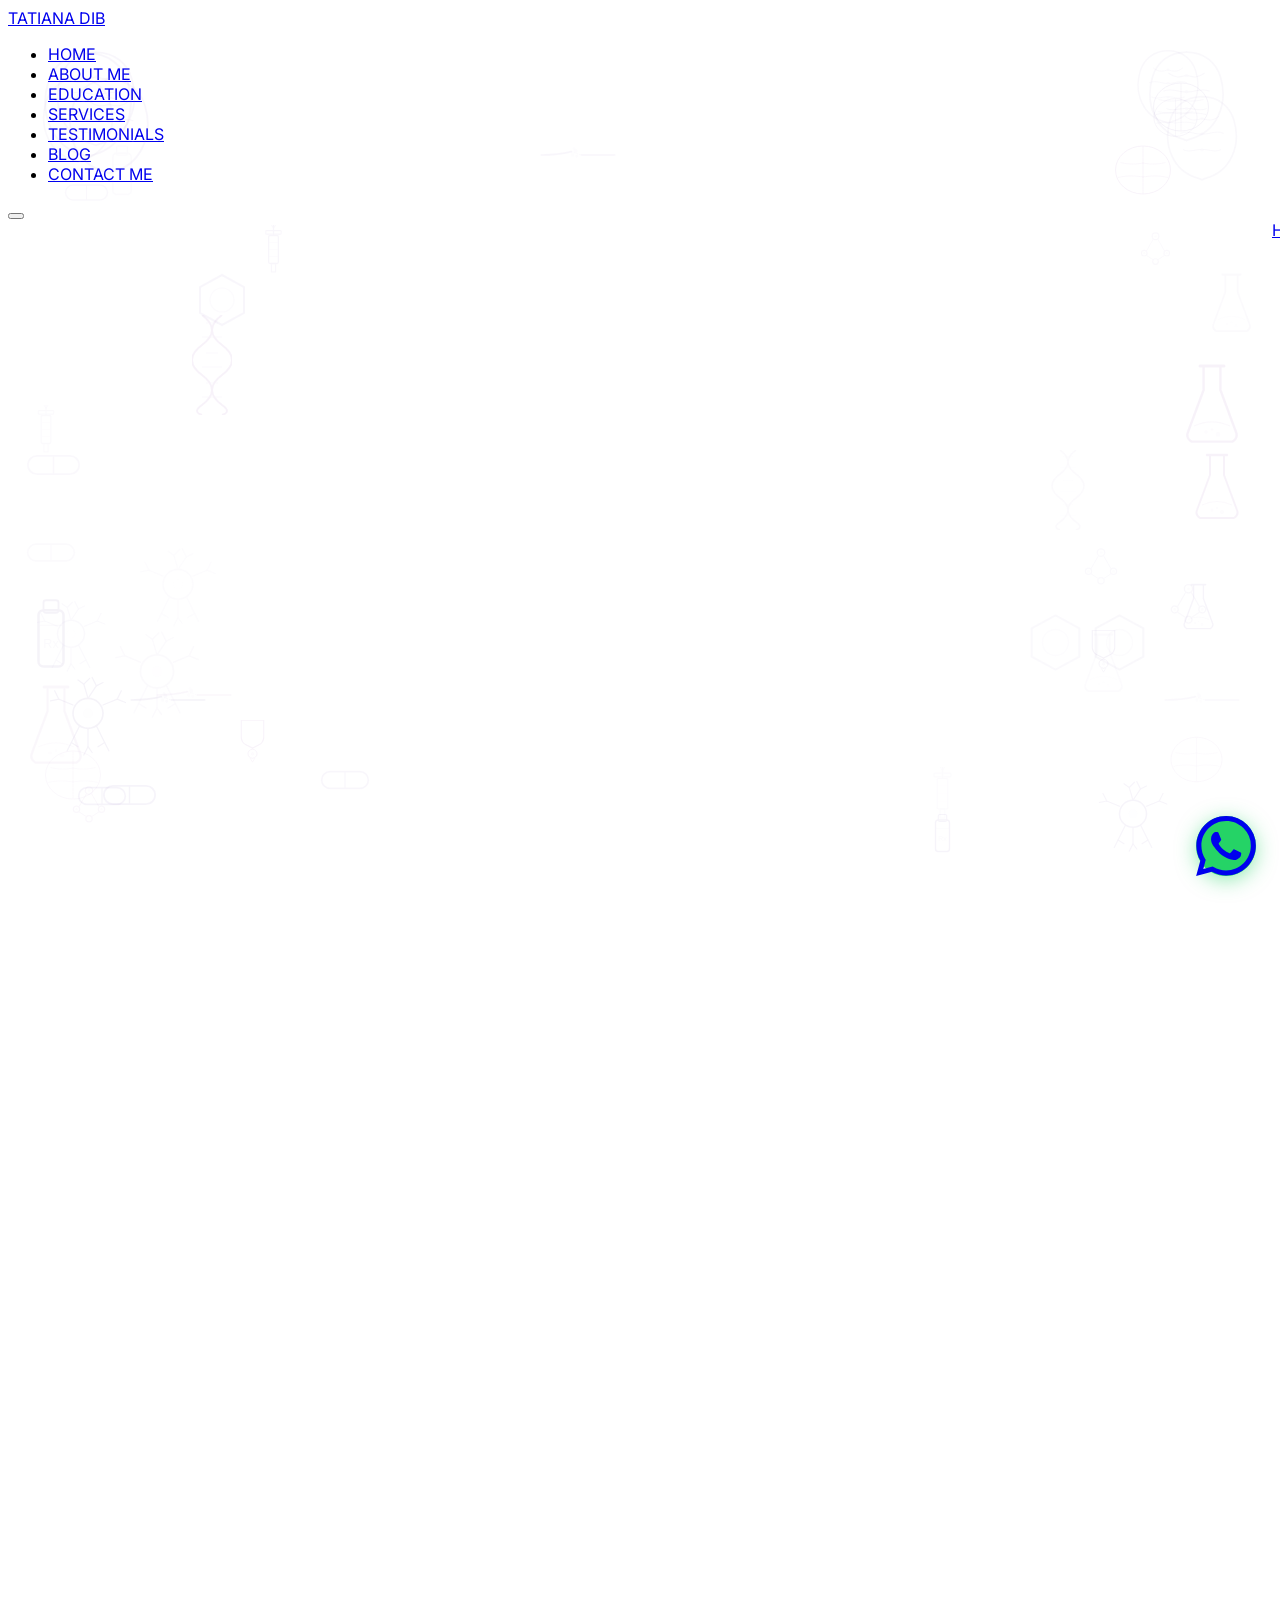
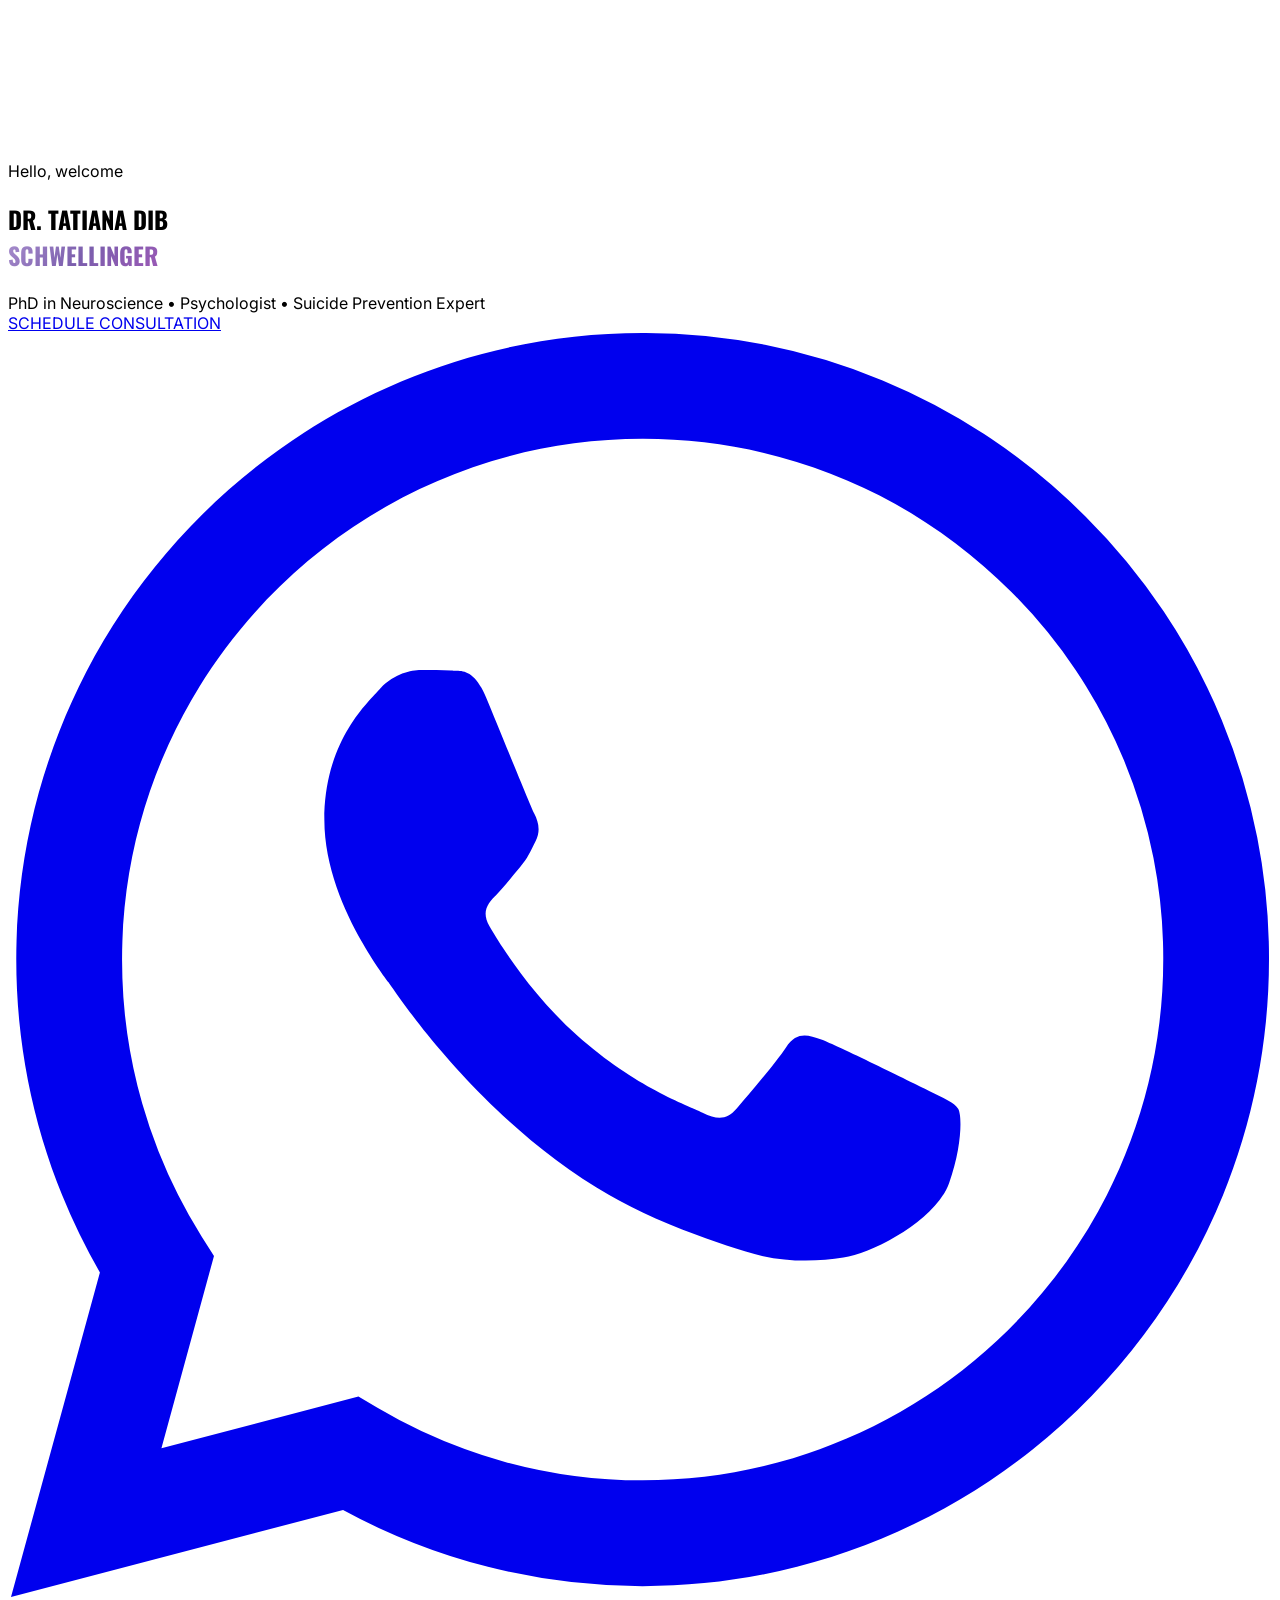
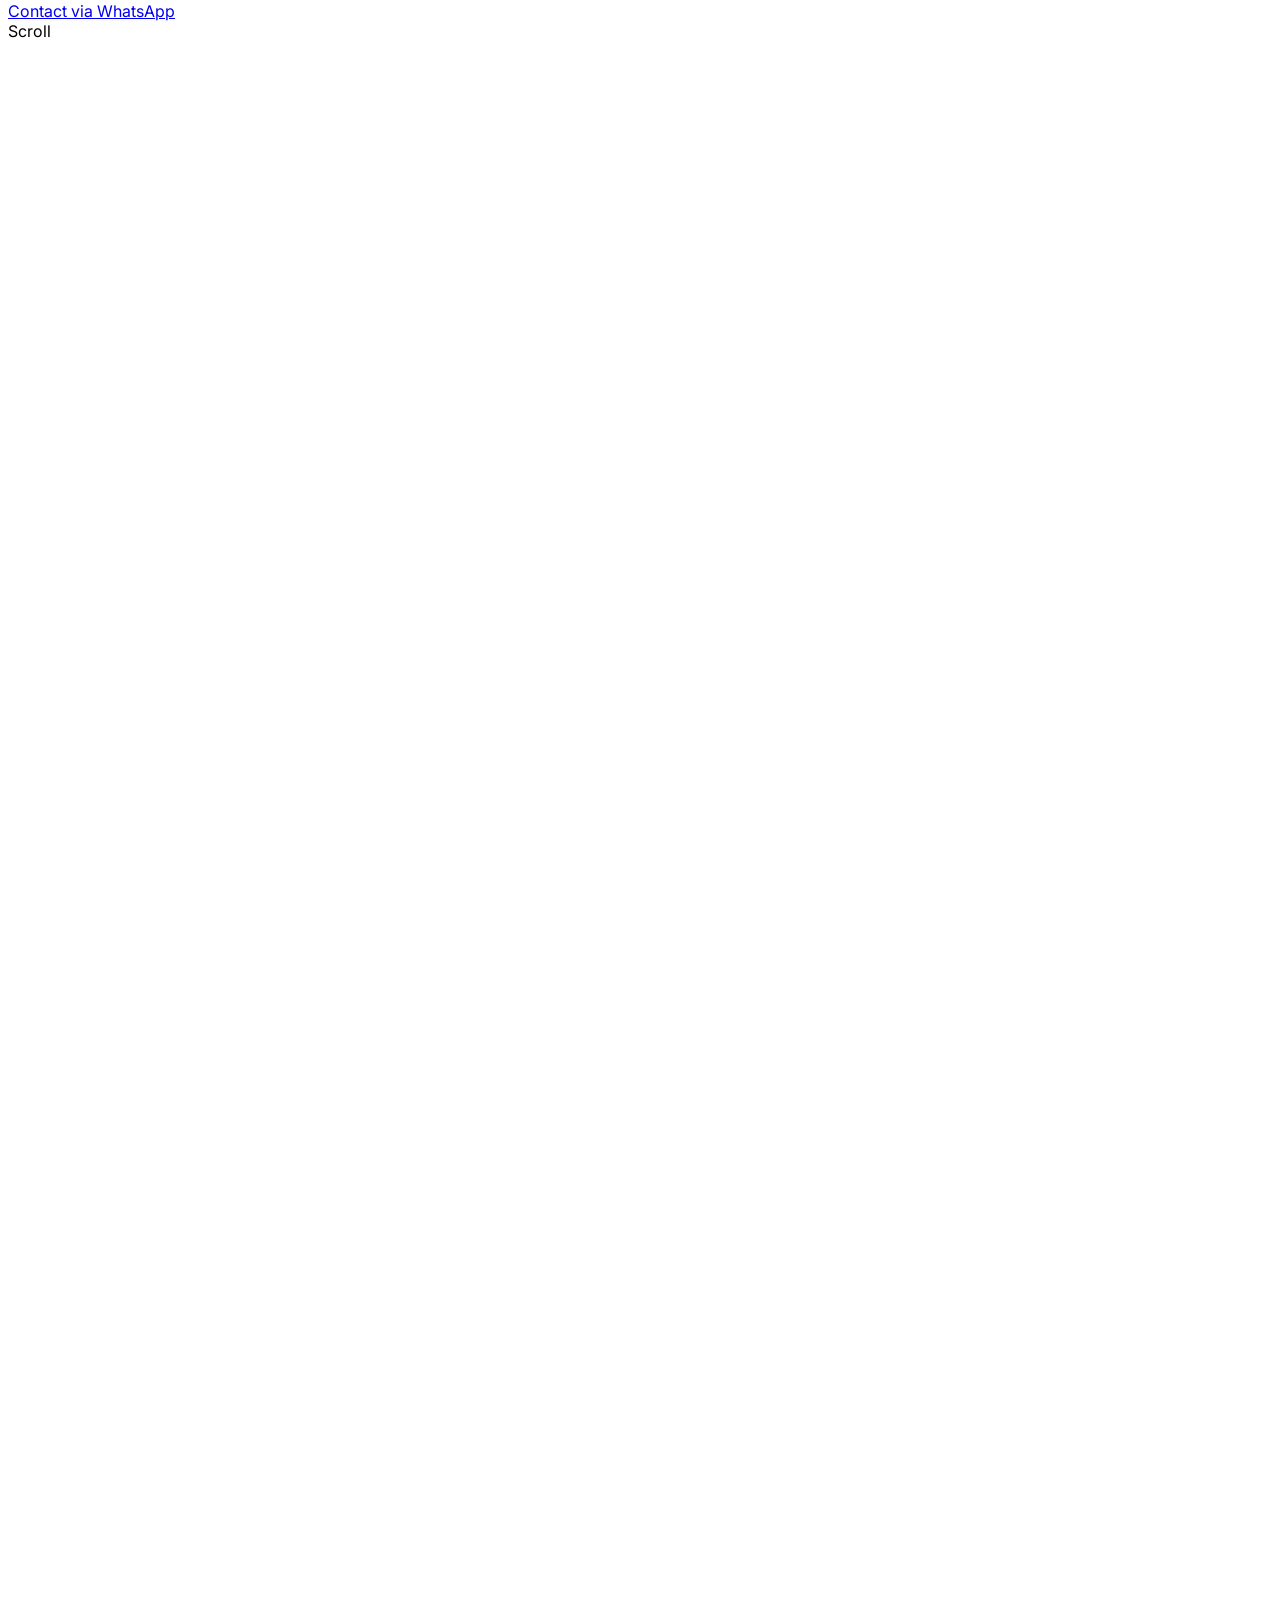
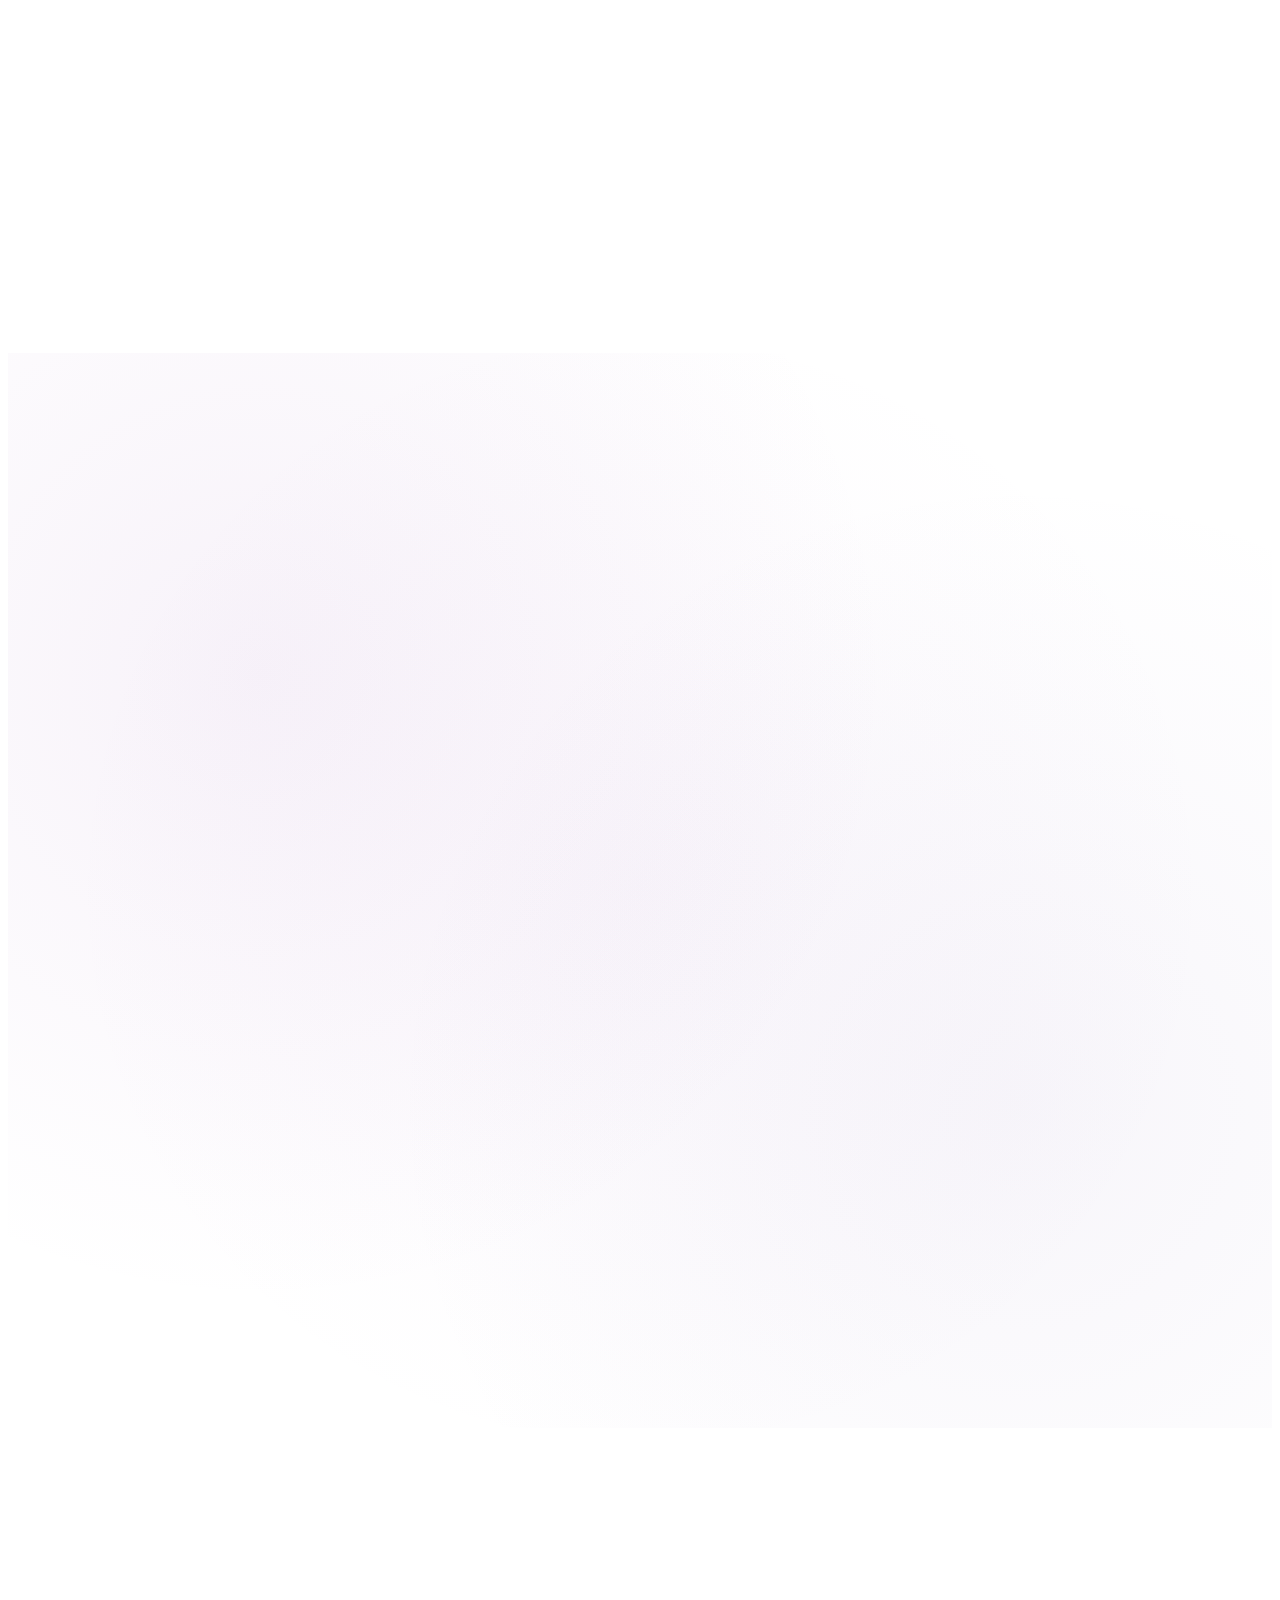
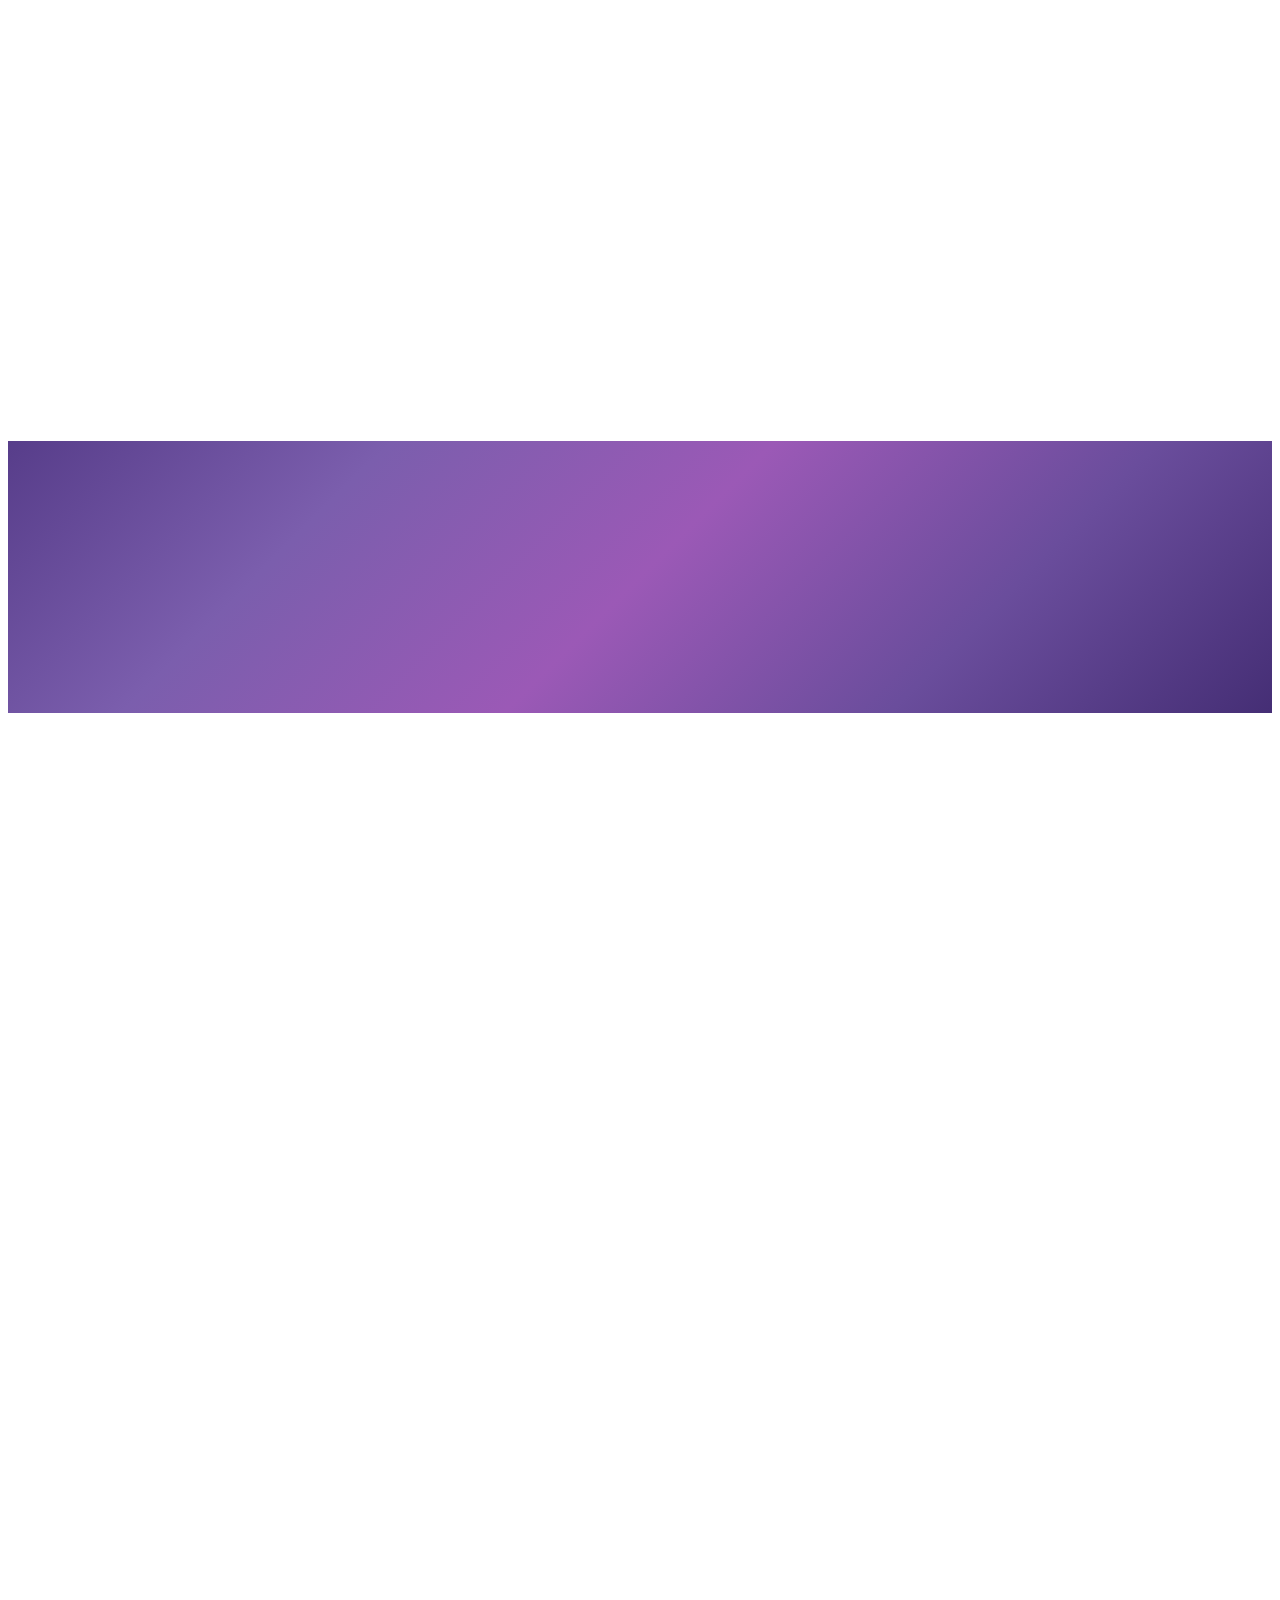
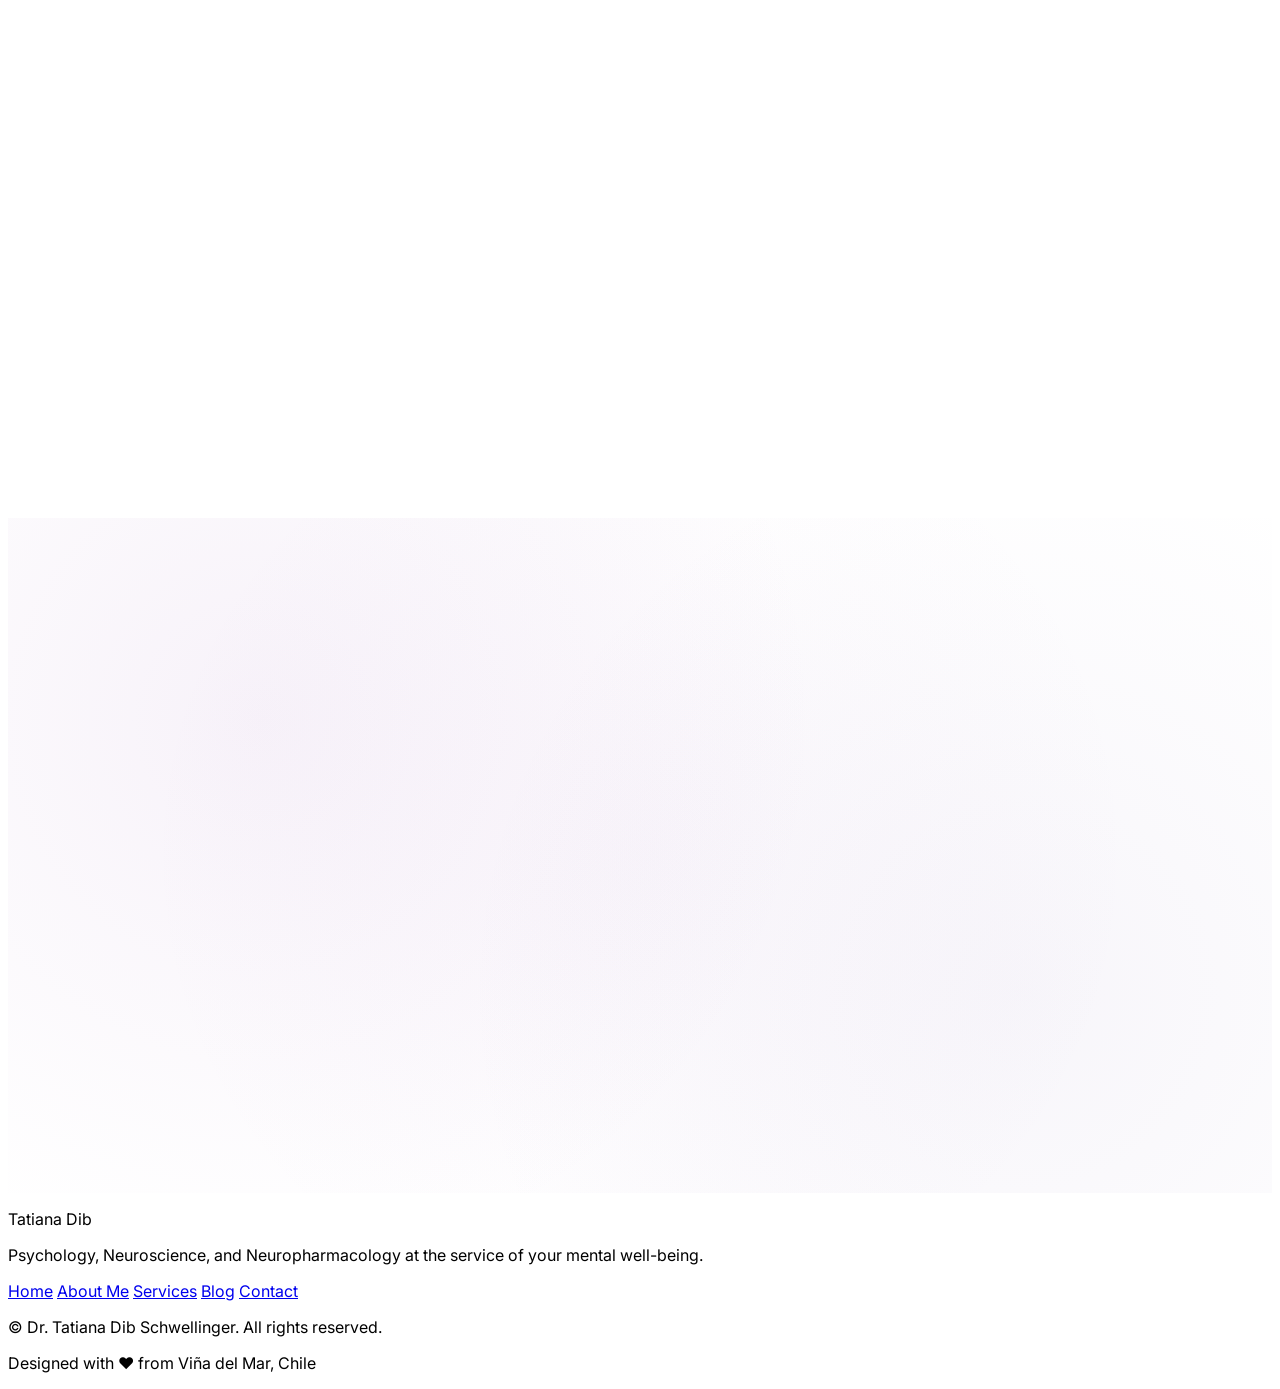
==== indexeng.html @ 66958831 "Create indexeng.html" ====
<!DOCTYPE html>
<html lang="en" class="scroll-smooth">
<head>
  <meta charset="UTF-8">
  <meta name="viewport" content="width=device-width, initial-scale=1.0">
  <title>Dr. Tatiana Dib Schwellinger | Psychologist & PhD in Neuroscience</title>
  <meta name="description" content="Psychologist and PhD in Neuroscience with 10+ years in neuroscientific research and neuropharmacology. Specialized in suicide prevention. Viña del Mar, Chile.">
  <script src="https://cdn.tailwindcss.com"></script>
  <script>
    tailwind.config = {
      theme: {
        extend: {
          colors: {
            calypso: { 50:'#F0EDF7',100:'#DDD6EE',200:'#C1B3DE',300:'#A98FCE',400:'#8E6FBE',500:'#7B5EAD',600:'#6A4D9C',700:'#573D8A',800:'#452E75',900:'#321F5E',950:'#1E1242' },
            purple:  { 50:'#F5EEF8',100:'#E8DAEF',200:'#D2B4DE',300:'#C39BD3',400:'#BB8FCE',500:'#9B59B6',600:'#7B2D8E',700:'#6C3483',800:'#4A1259',900:'#2C0735',950:'#1A0420' },
            teal:    { 400:'#4DB6AC',500:'#26A69A',600:'#009688' }
          },
          fontFamily: { heading:['Oswald','sans-serif'], body:['Inter','sans-serif'] }
        }
      }
    }
  </script>
  <link href="https://fonts.googleapis.com/css2?family=Inter:wght@300;400;500;600;700&display=swap" rel="stylesheet">
  <link href="https://fonts.googleapis.com/css2?family=Oswald:wght@300;400;500;600;700&display=swap" rel="stylesheet">
  <script src="https://unpkg.com/lucide@latest"></script>
  <style>
    *, *::before, *::after { box-sizing: border-box; }
    body { font-family: 'Inter', sans-serif; overflow-x: hidden; }
    h1,h2,h3,h4,h5,h6 { font-family: 'Oswald', sans-serif; }

    ::-webkit-scrollbar { width: 8px; }
    ::-webkit-scrollbar-track { background: #1A0420; }
    ::-webkit-scrollbar-thumb { background: linear-gradient(to bottom, #7B5EAD, #9B59B6); border-radius: 4px; }

    /* Neural network animations */
    .neuron-pulse { animation: neuronPulse 4s ease-in-out infinite; }
    @keyframes neuronPulse {
      0%, 100% { opacity: 0.3; }
      50% { opacity: 0.85; }
    }
    .synapse-flow {
      stroke-dasharray: 6 8;
      animation: synapseFlow 3s linear infinite;
    }
    @keyframes synapseFlow {
      0% { stroke-dashoffset: 0; }
      100% { stroke-dashoffset: -28; }
    }

    /* Floating objects */
    .floating-obj {
      position: absolute;
      pointer-events: none;
      opacity: 0.06;
      z-index: 0;
    }
    .float-1 { animation: floatA 18s ease-in-out infinite; }
    .float-2 { animation: floatB 22s ease-in-out infinite; }
    .float-3 { animation: floatC 20s ease-in-out infinite; }
    .float-4 { animation: floatD 25s ease-in-out infinite; }
    .float-5 { animation: floatE 16s ease-in-out infinite; }
    .float-6 { animation: floatF 24s ease-in-out infinite; }
    .float-7 { animation: floatG 19s ease-in-out infinite; }
    .float-8 { animation: floatH 21s ease-in-out infinite; }

    @keyframes floatA {
      0%,100% { transform: translate(0,0) rotate(0deg); }
      25% { transform: translate(15px,-20px) rotate(5deg); }
      50% { transform: translate(-10px,-35px) rotate(-3deg); }
      75% { transform: translate(20px,-15px) rotate(4deg); }
    }
    @keyframes floatB {
      0%,100% { transform: translate(0,0) rotate(0deg); }
      33% { transform: translate(-20px,25px) rotate(-6deg); }
      66% { transform: translate(15px,10px) rotate(3deg); }
    }
    @keyframes floatC {
      0%,100% { transform: translate(0,0) rotate(0deg) scale(1); }
      50% { transform: translate(10px,-25px) rotate(8deg) scale(1.05); }
    }
    @keyframes floatD {
      0%,100% { transform: translate(0,0) rotate(0deg); }
      30% { transform: translate(-15px,-30px) rotate(-5deg); }
      60% { transform: translate(20px,-10px) rotate(4deg); }
    }
    @keyframes floatE {
      0%,100% { transform: translate(0,0) rotate(0deg); }
      50% { transform: translate(-25px,15px) rotate(-7deg); }
    }
    @keyframes floatF {
      0%,100% { transform: translate(0,0) rotate(0deg) scale(1); }
      40% { transform: translate(12px,-18px) rotate(5deg) scale(1.03); }
      80% { transform: translate(-8px,22px) rotate(-3deg) scale(0.97); }
    }
    @keyframes floatG {
      0%,100% { transform: translate(0,0) rotate(0deg); }
      50% { transform: translate(18px,-20px) rotate(6deg); }
    }
    @keyframes floatH {
      0%,100% { transform: translate(0,0) rotate(0deg); }
      35% { transform: translate(-22px,12px) rotate(-8deg); }
      70% { transform: translate(10px,-28px) rotate(4deg); }
    }

    /* Scroll reveal */
    .reveal { opacity: 0; transform: translateY(40px); transition: opacity 0.9s cubic-bezier(.22,1,.36,1), transform 0.9s cubic-bezier(.22,1,.36,1); }
    .reveal.revealed { opacity: 1; transform: translateY(0); }
    .reveal-delay-1 { transition-delay: 0.1s; }
    .reveal-delay-2 { transition-delay: 0.2s; }
    .reveal-delay-3 { transition-delay: 0.3s; }
    .reveal-delay-4 { transition-delay: 0.4s; }
    .reveal-delay-5 { transition-delay: 0.5s; }

    /* Hero text animation */
    .hero-line { opacity: 0; transform: translateY(30px); animation: heroIn 0.8s forwards; }
    .hero-line:nth-child(1) { animation-delay: 0.3s; }
    .hero-line:nth-child(2) { animation-delay: 0.5s; }
    .hero-line:nth-child(3) { animation-delay: 0.7s; }
    .hero-line:nth-child(4) { animation-delay: 0.9s; }
    .hero-line:nth-child(5) { animation-delay: 1.1s; }
    .hero-line:nth-child(6) { animation-delay: 1.3s; }
    @keyframes heroIn { to { opacity: 1; transform: translateY(0); } }

    .gradient-text {
      background: linear-gradient(135deg, #A98FCE, #7B5EAD, #9B59B6);
      -webkit-background-clip: text; -webkit-text-fill-color: transparent;
      background-clip: text;
    }

    .card-lift { transition: transform 0.4s ease, box-shadow 0.4s ease; }
    .card-lift:hover { transform: translateY(-8px); box-shadow: 0 20px 60px -15px rgba(123,94,173,0.3); }

    .nav-solid { background: rgba(26,4,32,0.95) !important; backdrop-filter: blur(12px); box-shadow: 0 4px 30px rgba(0,0,0,0.3); }

    .stat-number { font-variant-numeric: tabular-nums; }

    .neural-pattern-dark {
      background-image:
        radial-gradient(circle at 20% 30%, rgba(155,89,182,0.08) 0%, transparent 50%),
        radial-gradient(circle at 80% 70%, rgba(123,94,173,0.06) 0%, transparent 50%),
        radial-gradient(circle at 50% 50%, rgba(155,89,182,0.04) 0%, transparent 70%);
    }

    .testimonial-track { transition: transform 0.6s cubic-bezier(.22,1,.36,1); }

    .whatsapp-float {
      position: fixed; bottom: 24px; right: 24px; z-index: 9999;
      width: 60px; height: 60px; border-radius: 50%;
      background: #25D366; display: flex; align-items: center; justify-content: center;
      box-shadow: 0 4px 20px rgba(37,211,102,0.5);
      transition: transform 0.3s, box-shadow 0.3s;
    }
    .whatsapp-float:hover { transform: scale(1.1); box-shadow: 0 6px 30px rgba(37,211,102,0.7); }

    .mobile-menu { transform: translateX(100%); transition: transform 0.4s cubic-bezier(.22,1,.36,1); }
    .mobile-menu.open { transform: translateX(0); }

    .icon-glow { transition: filter 0.4s, transform 0.4s; }
    .icon-glow:hover { filter: drop-shadow(0 0 12px rgba(123,94,173,0.6)); transform: scale(1.1); }

    .skill-ring { transition: stroke-dashoffset 1.5s ease; }

    .toast {
      position: fixed; bottom: 100px; right: 24px; z-index: 9998;
      background: linear-gradient(135deg, #573D8A, #321F5E);
      color: white; padding: 16px 24px; border-radius: 12px;
      box-shadow: 0 10px 40px rgba(0,0,0,0.3);
      transform: translateX(120%); transition: transform 0.4s ease;
    }
    .toast.show { transform: translateX(0); }

    /* Section-specific floating opacity */
    .section-light .floating-obj { opacity: 0.04; }
    .section-dark .floating-obj { opacity: 0.07; }
  </style>
</head>
<body class="font-body bg-purple-950 text-white antialiased">

  <!-- ====== FLOATING OBJECTS SVG DEFINITIONS (reused) ====== -->
  <svg style="position:absolute;width:0;height:0;overflow:hidden;">
    <defs>
      <!-- Brain side view -->
      <symbol id="ico-brain-side" viewBox="0 0 120 140">
        <path d="M60 10C35 10 18 25 12 45C6 65 8 85 15 100C22 115 35 128 55 133C58 134 60 135 60 135" stroke="currentColor" stroke-width="2.5" fill="none" stroke-linecap="round"/>
        <path d="M60 10C85 10 102 25 108 45C114 65 112 85 105 100C98 115 85 128 65 133C62 134 60 135 60 135" stroke="currentColor" stroke-width="2.5" fill="none" stroke-linecap="round"/>
        <path d="M35 40C45 48 52 45 60 43C68 45 75 48 85 40" stroke="currentColor" stroke-width="1.5" fill="none" stroke-linecap="round"/>
        <path d="M28 65C40 60 52 68 60 66C68 68 80 60 92 65" stroke="currentColor" stroke-width="1.5" fill="none" stroke-linecap="round"/>
        <path d="M32 90C42 95 52 88 60 90C68 88 78 95 88 90" stroke="currentColor" stroke-width="1.5" fill="none" stroke-linecap="round"/>
        <circle cx="60" cy="43" r="2.5" fill="currentColor" opacity="0.5"/>
        <circle cx="60" cy="66" r="2.5" fill="currentColor" opacity="0.5"/>
        <circle cx="60" cy="90" r="2.5" fill="currentColor" opacity="0.5"/>
      </symbol>
      <!-- Brain top view -->
      <symbol id="ico-brain-top" viewBox="0 0 140 120">
        <ellipse cx="70" cy="60" rx="55" ry="48" stroke="currentColor" stroke-width="2" fill="none"/>
        <path d="M70 12C70 12 70 108 70 108" stroke="currentColor" stroke-width="1.5" fill="none"/>
        <path d="M25 45C45 50 60 48 70 46" stroke="currentColor" stroke-width="1.2" fill="none"/>
        <path d="M115 45C95 50 80 48 70 46" stroke="currentColor" stroke-width="1.2" fill="none"/>
        <path d="M20 75C40 70 58 72 70 74" stroke="currentColor" stroke-width="1.2" fill="none"/>
        <path d="M120 75C100 70 82 72 70 74" stroke="currentColor" stroke-width="1.2" fill="none"/>
        <circle cx="70" cy="46" r="2" fill="currentColor" opacity="0.5"/>
        <circle cx="70" cy="74" r="2" fill="currentColor" opacity="0.5"/>
      </symbol>
      <!-- Pill / capsule -->
      <symbol id="ico-pill" viewBox="0 0 60 24">
        <rect x="2" y="2" width="56" height="20" rx="10" stroke="currentColor" stroke-width="2" fill="none"/>
        <line x1="30" y1="2" x2="30" y2="22" stroke="currentColor" stroke-width="1.5"/>
      </symbol>
      <!-- Molecule (serotonin-like) -->
      <symbol id="ico-molecule" viewBox="0 0 80 80">
        <circle cx="40" cy="20" r="6" stroke="currentColor" stroke-width="2" fill="none"/>
        <circle cx="20" cy="50" r="5" stroke="currentColor" stroke-width="2" fill="none"/>
        <circle cx="60" cy="50" r="5" stroke="currentColor" stroke-width="2" fill="none"/>
        <circle cx="40" cy="65" r="5" stroke="currentColor" stroke-width="2" fill="none"/>
        <line x1="36" y1="25" x2="24" y2="46" stroke="currentColor" stroke-width="1.5"/>
        <line x1="44" y1="25" x2="56" y2="46" stroke="currentColor" stroke-width="1.5"/>
        <line x1="24" y1="54" x2="36" y2="62" stroke="currentColor" stroke-width="1.5"/>
        <line x1="56" y1="54" x2="44" y2="62" stroke="currentColor" stroke-width="1.5"/>
        <circle cx="40" cy="20" r="2" fill="currentColor" opacity="0.4"/>
        <circle cx="20" cy="50" r="2" fill="currentColor" opacity="0.4"/>
        <circle cx="60" cy="50" r="2" fill="currentColor" opacity="0.4"/>
      </symbol>
      <!-- Synapse -->
      <symbol id="ico-synapse" viewBox="0 0 120 60">
        <path d="M5 30 Q30 30 50 25" stroke="currentColor" stroke-width="2.5" fill="none" stroke-linecap="round"/>
        <circle cx="56" cy="24" r="3" fill="currentColor" opacity="0.4"/>
        <circle cx="52" cy="30" r="2.5" fill="currentColor" opacity="0.3"/>
        <circle cx="58" cy="32" r="2" fill="currentColor" opacity="0.35"/>
        <circle cx="54" cy="20" r="2" fill="currentColor" opacity="0.3"/>
        <path d="M65 30 Q90 30 115 30" stroke="currentColor" stroke-width="2.5" fill="none" stroke-linecap="round"/>
        <path d="M50 25 Q58 28 65 30" stroke="currentColor" stroke-width="1" fill="none" stroke-dasharray="2 2"/>
      </symbol>
      <!-- Receptor -->
      <symbol id="ico-receptor" viewBox="0 0 60 80">
        <path d="M10 0 L10 30 Q10 40 20 45 L30 50 L40 45 Q50 40 50 30 L50 0" stroke="currentColor" stroke-width="2" fill="none"/>
        <line x1="10" y1="0" x2="50" y2="0" stroke="currentColor" stroke-width="2.5"/>
        <circle cx="30" cy="60" r="8" stroke="currentColor" stroke-width="1.5" fill="none"/>
        <circle cx="30" cy="60" r="3" fill="currentColor" opacity="0.3"/>
        <line x1="30" y1="50" x2="30" y2="52" stroke="currentColor" stroke-width="1.5"/>
        <path d="M26 68 L30 75 L34 68" stroke="currentColor" stroke-width="1.2" fill="none"/>
      </symbol>
      <!-- Flask / beaker -->
      <symbol id="ico-flask" viewBox="0 0 50 70">
        <path d="M18 5 L18 25 L5 60 Q3 65 8 68 L42 68 Q47 65 45 60 L32 25 L32 5" stroke="currentColor" stroke-width="2" fill="none" stroke-linejoin="round"/>
        <line x1="15" y1="5" x2="35" y2="5" stroke="currentColor" stroke-width="2.5" stroke-linecap="round"/>
        <path d="M10 55 Q25 48 40 55" stroke="currentColor" stroke-width="1" fill="none" opacity="0.5"/>
        <circle cx="20" cy="60" r="1.5" fill="currentColor" opacity="0.3"/>
        <circle cx="30" cy="62" r="2" fill="currentColor" opacity="0.25"/>
        <circle cx="25" cy="58" r="1" fill="currentColor" opacity="0.35"/>
      </symbol>
      <!-- DNA helix snippet -->
      <symbol id="ico-dna" viewBox="0 0 40 100">
        <path d="M10 0 Q30 15 10 30 Q-10 45 10 60 Q30 75 10 90 Q0 97 10 100" stroke="currentColor" stroke-width="2" fill="none"/>
        <path d="M30 0 Q10 15 30 30 Q50 45 30 60 Q10 75 30 90 Q40 97 30 100" stroke="currentColor" stroke-width="2" fill="none"/>
        <line x1="14" y1="8" x2="26" y2="8" stroke="currentColor" stroke-width="1" opacity="0.5"/>
        <line x1="10" y1="22" x2="30" y2="22" stroke="currentColor" stroke-width="1" opacity="0.5"/>
        <line x1="14" y1="38" x2="26" y2="38" stroke="currentColor" stroke-width="1" opacity="0.5"/>
        <line x1="10" y1="52" x2="30" y2="52" stroke="currentColor" stroke-width="1" opacity="0.5"/>
        <line x1="14" y1="68" x2="26" y2="68" stroke="currentColor" stroke-width="1" opacity="0.5"/>
        <line x1="10" y1="82" x2="30" y2="82" stroke="currentColor" stroke-width="1" opacity="0.5"/>
      </symbol>
      <!-- Neuron cell -->
      <symbol id="ico-neuron" viewBox="0 0 120 100">
        <circle cx="60" cy="45" r="18" stroke="currentColor" stroke-width="2" fill="none"/>
        <circle cx="60" cy="45" r="6" fill="currentColor" opacity="0.15"/>
        <path d="M60 27 L55 10 L48 5" stroke="currentColor" stroke-width="1.5" fill="none" stroke-linecap="round"/>
        <path d="M55 10 L62 3" stroke="currentColor" stroke-width="1.5" fill="none" stroke-linecap="round"/>
        <path d="M60 27 L70 12 L78 8" stroke="currentColor" stroke-width="1.5" fill="none" stroke-linecap="round"/>
        <path d="M70 12 L65 2" stroke="currentColor" stroke-width="1.5" fill="none" stroke-linecap="round"/>
        <path d="M42 35 L25 28 L15 30" stroke="currentColor" stroke-width="1.5" fill="none" stroke-linecap="round"/>
        <path d="M25 28 L20 18" stroke="currentColor" stroke-width="1.5" fill="none" stroke-linecap="round"/>
        <path d="M78 35 L95 28 L105 32" stroke="currentColor" stroke-width="1.5" fill="none" stroke-linecap="round"/>
        <path d="M95 28 L100 18" stroke="currentColor" stroke-width="1.5" fill="none" stroke-linecap="round"/>
        <path d="M50 60 L40 80 L35 90" stroke="currentColor" stroke-width="1.5" fill="none" stroke-linecap="round"/>
        <path d="M40 80 L48 85" stroke="currentColor" stroke-width="1.5" fill="none" stroke-linecap="round"/>
        <path d="M70 60 L80 80 L85 90" stroke="currentColor" stroke-width="1.5" fill="none" stroke-linecap="round"/>
        <path d="M80 80 L72 85" stroke="currentColor" stroke-width="1.5" fill="none" stroke-linecap="round"/>
        <path d="M60 63 L60 85 L55 95" stroke="currentColor" stroke-width="1.5" fill="none" stroke-linecap="round"/>
        <path d="M60 85 L65 92" stroke="currentColor" stroke-width="1.5" fill="none" stroke-linecap="round"/>
      </symbol>
      <!-- Syringe -->
      <symbol id="ico-syringe" viewBox="0 0 30 80">
        <rect x="8" y="15" width="14" height="40" rx="2" stroke="currentColor" stroke-width="1.8" fill="none"/>
        <line x1="8" y1="25" x2="22" y2="25" stroke="currentColor" stroke-width="1" opacity="0.4"/>
        <line x1="8" y1="35" x2="22" y2="35" stroke="currentColor" stroke-width="1" opacity="0.4"/>
        <line x1="8" y1="45" x2="22" y2="45" stroke="currentColor" stroke-width="1" opacity="0.4"/>
        <rect x="12" y="55" width="6" height="12" stroke="currentColor" stroke-width="1.5" fill="none"/>
        <line x1="15" y1="0" x2="15" y2="15" stroke="currentColor" stroke-width="1.8"/>
        <path d="M12 0 L15 5 L18 0" stroke="currentColor" stroke-width="1.2" fill="none"/>
        <rect x="4" y="8" width="22" height="5" rx="1" stroke="currentColor" stroke-width="1.5" fill="none"/>
      </symbol>
      <!-- Benzene ring -->
      <symbol id="ico-benzene" viewBox="0 0 60 60">
        <polygon points="30,5 52,17 52,43 30,55 8,43 8,17" stroke="currentColor" stroke-width="2" fill="none"/>
        <circle cx="30" cy="30" r="12" stroke="currentColor" stroke-width="1.2" fill="none" opacity="0.5"/>
      </symbol>
      <!-- Pill bottle -->
      <symbol id="ico-bottle" viewBox="0 0 40 70">
        <rect x="10" y="20" width="20" height="45" rx="4" stroke="currentColor" stroke-width="2" fill="none"/>
        <rect x="14" y="12" width="12" height="10" rx="2" stroke="currentColor" stroke-width="1.5" fill="none"/>
        <line x1="10" y1="32" x2="30" y2="32" stroke="currentColor" stroke-width="1" opacity="0.4"/>
        <text x="20" y="50" text-anchor="middle" font-size="10" fill="currentColor" opacity="0.4" font-family="sans-serif">Rx</text>
      </symbol>
    </defs>
  </svg>

  <!-- ==================== NAVBAR ==================== -->
  <nav id="navbar" class="fixed top-0 left-0 w-full z-50 transition-all duration-500" style="background:transparent;">
    <div class="max-w-7xl mx-auto px-6 flex items-center justify-between h-20">
      <a href="#inicio" class="flex items-center gap-2 group">
        <div class="w-10 h-10 rounded-lg bg-gradient-to-br from-calypso-500 to-purple-500 flex items-center justify-center">
          <i data-lucide="brain" class="w-5 h-5 text-white"></i>
        </div>
        <span class="font-heading text-xl font-semibold tracking-wider group-hover:text-calypso-300 transition-colors">TATIANA DIB</span>
      </a>
      <ul class="hidden lg:flex items-center gap-8">
        <li><a href="#inicio" class="text-sm font-medium tracking-wide text-white/80 hover:text-calypso-300 transition-colors">HOME</a></li>
        <li><a href="#sobre-mi" class="text-sm font-medium tracking-wide text-white/80 hover:text-calypso-300 transition-colors">ABOUT ME</a></li>
        <li><a href="#formacion" class="text-sm font-medium tracking-wide text-white/80 hover:text-calypso-300 transition-colors">EDUCATION</a></li>
        <li><a href="#servicios" class="text-sm font-medium tracking-wide text-white/80 hover:text-calypso-300 transition-colors">SERVICES</a></li>
        <li><a href="#testimonios" class="text-sm font-medium tracking-wide text-white/80 hover:text-calypso-300 transition-colors">TESTIMONIALS</a></li>
        <li><a href="#blog" class="text-sm font-medium tracking-wide text-white/80 hover:text-calypso-300 transition-colors">BLOG</a></li>
        <li><a href="#contacto" class="ml-4 px-5 py-2.5 rounded-full bg-gradient-to-r from-calypso-500 to-purple-500 text-sm font-semibold tracking-wide hover:shadow-lg hover:shadow-calypso-500/30 transition-all duration-300 hover:scale-105">CONTACT ME</a></li>
      </ul>
      <button id="menuToggle" class="lg:hidden w-10 h-10 flex flex-col items-center justify-center gap-1.5">
        <span class="w-6 h-0.5 bg-white transition-all duration-300" id="bar1"></span>
        <span class="w-6 h-0.5 bg-white transition-all duration-300" id="bar2"></span>
        <span class="w-4 h-0.5 bg-white transition-all duration-300 ml-auto" id="bar3"></span>
      </button>
    </div>
  </nav>

  <!-- Mobile Menu -->
  <div id="mobileMenu" class="mobile-menu fixed inset-0 z-40 bg-purple-950/98 backdrop-blur-xl flex flex-col items-center justify-center gap-8">
    <a href="#inicio" class="mobile-link font-heading text-3xl font-light tracking-wider text-white/80 hover:text-calypso-300 transition-colors">HOME</a>
    <a href="#sobre-mi" class="mobile-link font-heading text-3xl font-light tracking-wider text-white/80 hover:text-calypso-300 transition-colors">ABOUT ME</a>
    <a href="#formacion" class="mobile-link font-heading text-3xl font-light tracking-wider text-white/80 hover:text-calypso-300 transition-colors">EDUCATION</a>
    <a href="#servicios" class="mobile-link font-heading text-3xl font-light tracking-wider text-white/80 hover:text-calypso-300 transition-colors">SERVICES</a>
    <a href="#testimonios" class="mobile-link font-heading text-3xl font-light tracking-wider text-white/80 hover:text-calypso-300 transition-colors">TESTIMONIALS</a>
    <a href="#blog" class="mobile-link font-heading text-3xl font-light tracking-wider text-white/80 hover:text-calypso-300 transition-colors">BLOG</a>
    <a href="#contacto" class="mt-4 px-8 py-3 rounded-full bg-gradient-to-r from-calypso-500 to-purple-500 font-heading text-lg tracking-wider">CONTACT ME</a>
  </div>

  <!-- ==================== HERO ==================== -->
  <section id="inicio" class="relative min-h-screen flex items-center justify-center overflow-hidden section-dark">
    <div class="absolute inset-0 bg-gradient-to-br from-purple-950 via-calypso-950 to-purple-900"></div>
    <div class="absolute inset-0" style="background: radial-gradient(ellipse at 20% 50%, rgba(123,94,173,0.15) 0%, transparent 60%), radial-gradient(ellipse at 80% 30%, rgba(155,89,182,0.12) 0%, transparent 50%), radial-gradient(ellipse at 50% 80%, rgba(169,143,206,0.08) 0%, transparent 50%);"></div>

    <!-- Neural network -->
    <div id="neuralBg" class="absolute inset-0 pointer-events-none"></div>

    <!-- Floating objects: Hero -->
    <svg class="floating-obj float-1" style="top:8%;left:5%;width:90px;height:105px;color:#A98FCE;"><use href="#ico-brain-side"/></svg>
    <svg class="floating-obj float-2" style="top:15%;right:8%;width:70px;height:70px;color:#9B59B6;"><use href="#ico-brain-top"/></svg>
    <svg class="floating-obj float-3" style="bottom:20%;left:10%;width:80px;height:40px;color:#7B5EAD;"><use href="#ico-synapse"/></svg>
    <svg class="floating-obj float-4" style="top:60%;right:12%;width:50px;height:50px;color:#C1B3DE;"><use href="#ico-molecule"/></svg>
    <svg class="floating-obj float-5" style="bottom:30%;right:5%;width:35px;height:49px;color:#8E6FBE;"><use href="#ico-flask"/></svg>
    <svg class="floating-obj float-6" style="top:35%;left:15%;width:40px;height:100px;color:#9B59B6;"><use href="#ico-dna"/></svg>
    <svg class="floating-obj float-7" style="bottom:12%;left:25%;width:50px;height:24px;color:#A98FCE;"><use href="#ico-pill"/></svg>
    <svg class="floating-obj float-8" style="top:75%;left:3%;width:100px;height:85px;color:#7B5EAD;"><use href="#ico-neuron"/></svg>

    <!-- Large decorative brain -->
    <svg class="absolute right-0 top-1/2 -translate-y-1/2 w-[420px] h-[520px] pointer-events-none hidden lg:block" style="opacity:0.04;" viewBox="0 0 500 600" fill="none">
      <path d="M250 50C180 50 120 80 90 130C60 180 50 230 55 280C60 330 75 370 100 400C125 430 160 455 200 470C220 477 240 480 250 480" stroke="white" stroke-width="2"/>
      <path d="M250 50C320 50 380 80 410 130C440 180 450 230 445 280C440 330 425 370 400 400C375 430 340 455 300 470C280 477 260 480 250 480" stroke="white" stroke-width="2"/>
      <path d="M250 480C240 510 230 540 250 570C270 540 260 510 250 480" stroke="white" stroke-width="2"/>
      <path d="M130 180C160 200 200 190 250 185C300 190 340 200 370 180" stroke="white" stroke-width="1.2"/>
      <path d="M100 260C150 250 200 270 250 265C300 270 350 250 400 260" stroke="white" stroke-width="1.2"/>
      <path d="M120 340C160 350 210 330 250 335C290 330 340 350 380 340" stroke="white" stroke-width="1.2"/>
      <path d="M180 140C190 180 210 220 250 240C290 220 310 180 320 140" stroke="white" stroke-width="1.2"/>
    </svg>

    <!-- Hero content -->
    <div class="relative z-10 text-center px-6 max-w-4xl mx-auto">
      <div class="hero-line">
        <span class="inline-block px-4 py-1.5 rounded-full border border-calypso-500/40 text-calypso-300 text-xs font-semibold tracking-[0.25em] uppercase mb-8">Hello, welcome</span>
      </div>
      <h1 class="hero-line font-heading text-5xl md:text-7xl lg:text-8xl font-medium tracking-tight leading-[0.9] mb-6">
        DR. TATIANA DIB<br><span class="gradient-text">SCHWELLINGER</span>
      </h1>
      <div class="hero-line flex flex-wrap items-center justify-center gap-3 md:gap-5 text-sm md:text-base font-medium tracking-wide text-white/70 mb-10">
        <span class="flex items-center gap-2"><i data-lucide="brain" class="w-4 h-4 text-calypso-300"></i>PhD in Neuroscience</span>
        <span class="text-calypso-400">•</span>
        <span class="flex items-center gap-2"><i data-lucide="heart-pulse" class="w-4 h-4 text-calypso-300"></i>Psychologist</span>
        <span class="text-calypso-400">•</span>
        <span class="flex items-center gap-2"><i data-lucide="shield-check" class="w-4 h-4 text-purple-300"></i>Suicide Prevention Expert</span>
      </div>
      <div class="hero-line flex flex-col sm:flex-row items-center justify-center gap-4">
        <a href="#contacto" class="px-8 py-4 rounded-full bg-gradient-to-r from-calypso-500 to-calypso-600 text-white font-semibold tracking-wide hover:shadow-xl hover:shadow-calypso-500/30 transition-all duration-300 hover:scale-105 text-sm">
          SCHEDULE CONSULTATION
        </a>
        <a href="https://wa.me/56977034352?text=Hello%2C%20I%20would%20like%20to%20know%20more%20about%20your%20work.%20Could%20you%20help%20me%3F" target="_blank" class="px-8 py-4 rounded-full border border-white/20 text-white font-medium tracking-wide hover:bg-white/10 transition-all duration-300 text-sm flex items-center gap-2">
          <svg class="w-5 h-5" fill="currentColor" viewBox="0 0 24 24"><path d="M17.472 14.382c-.297-.149-1.758-.867-2.03-.967-.273-.099-.471-.148-.67.15-.197.297-.767.966-.94 1.164-.173.199-.347.223-.644.075-.297-.15-1.255-.463-2.39-1.475-.883-.788-1.48-1.761-1.653-2.059-.173-.297-.018-.458.13-.606.134-.133.298-.347.446-.52.149-.174.198-.298.298-.497.099-.198.05-.371-.025-.52-.075-.149-.669-1.612-.916-2.207-.242-.579-.487-.5-.669-.51-.173-.008-.371-.01-.57-.01-.198 0-.52.074-.792.372-.272.297-1.04 1.016-1.04 2.479 0 1.462 1.065 2.875 1.213 3.074.149.198 2.096 3.2 5.077 4.487.709.306 1.262.489 1.694.625.712.227 1.36.195 1.871.118.571-.085 1.758-.719 2.006-1.413.248-.694.248-1.289.173-1.413-.074-.124-.272-.198-.57-.347m-5.421 7.403h-.004a9.87 9.87 0 01-5.031-1.378l-.361-.214-3.741.982.998-3.648-.235-.374a9.86 9.86 0 01-1.51-5.26c.001-5.45 4.436-9.884 9.888-9.884 2.64 0 5.122 1.03 6.988 2.898a9.825 9.825 0 012.893 6.994c-.003 5.45-4.437 9.884-9.885 9.884m8.413-18.297A11.815 11.815 0 0012.05 0C5.495 0 .16 5.335.157 11.892c0 2.096.547 4.142 1.588 5.945L.057 24l6.305-1.654a11.882 11.882 0 005.683 1.448h.005c6.554 0 11.89-5.335 11.893-11.893a11.821 11.821 0 00-3.48-8.413z"/></svg>
          Contact via WhatsApp
        </a>
      </div>
    </div>

    <div class="absolute bottom-8 left-1/2 -translate-x-1/2 flex flex-col items-center gap-2 text-white/40">
      <span class="text-xs tracking-[0.2em] uppercase">Scroll</span>
      <div class="w-5 h-8 rounded-full border border-white/30 flex items-start justify-center p-1">
        <div class="w-1 h-2 bg-white/60 rounded-full animate-bounce"></div>
      </div>
    </div>
  </section>

  <!-- ==================== ABOUT ME ==================== -->
  <section id="sobre-mi" class="relative py-24 lg:py-32 bg-white overflow-hidden section-light">
    <!-- Floating objects: About Me -->
    <svg class="floating-obj float-2" style="top:10%;right:3%;width:80px;height:93px;color:#7B5EAD;"><use href="#ico-brain-side"/></svg>
    <svg class="floating-obj float-4" style="bottom:15%;left:2%;width:60px;height:84px;color:#9B59B6;"><use href="#ico-flask"/></svg>
    <svg class="floating-obj float-6" style="top:50%;right:15%;width:40px;height:80px;color:#A98FCE;"><use href="#ico-dna"/></svg>
    <svg class="floating-obj float-1" style="bottom:30%;right:5%;width:55px;height:55px;color:#7B5EAD;"><use href="#ico-molecule"/></svg>
    <svg class="floating-obj float-3" style="top:20%;left:5%;width:45px;height:25px;color:#8E6FBE;"><use href="#ico-pill"/></svg>
    <svg class="floating-obj float-7" style="bottom:8%;right:25%;width:35px;height:61px;color:#C1B3DE;"><use href="#ico-syringe"/></svg>
    <svg class="floating-obj float-5" style="top:70%;left:8%;width:110px;height:92px;color:#A98FCE;"><use href="#ico-neuron"/></svg>

    <div class="relative max-w-7xl mx-auto px-6">
      <div class="text-center mb-16 reveal">
        <span class="inline-block px-4 py-1.5 rounded-full border border-calypso-200 text-calypso-600 text-xs font-semibold tracking-[0.25em] uppercase mb-4">Get to know me</span>
        <h2 class="font-heading text-4xl md:text-5xl font-medium text-purple-900 tracking-tight">ABOUT ME</h2>
        <div class="w-20 h-1 bg-gradient-to-r from-calypso-500 to-purple-500 mx-auto mt-4 rounded-full"></div>
      </div>

      <div class="grid lg:grid-cols-2 gap-12 lg:gap-20 items-center">
        <div class="reveal reveal-delay-1">
          <div class="relative">
            <div class="absolute -inset-4 bg-gradient-to-br from-calypso-300/20 to-purple-300/20 rounded-2xl blur-2xl"></div>
            <div class="relative rounded-2xl overflow-hidden shadow-2xl">
              <!--<img src="https://picsum.photos/seed/woman-psychologist-office/600/750.jpg"--> <img src="assets/images/profile_web.jpg" alt="Dr. Tatiana Dib Schwellinger" class="w-full h-auto object-cover aspect-[4/5]">
              <div class="absolute inset-0 bg-gradient-to-t from-purple-900/60 via-transparent to-transparent"></div>
              <div class="absolute bottom-6 left-6 right-6">
                <div class="flex items-center gap-3">
                  <div class="w-12 h-12 rounded-full bg-gradient-to-br from-calypso-500 to-purple-500 flex items-center justify-center">
                    <i data-lucide="brain" class="w-6 h-6 text-white"></i>
                  </div>
                  <div>
                    <p class="font-heading text-lg text-white font-medium tracking-wide">TATIANA DIB</p>
                    <p class="text-white/70 text-xs tracking-wide">Neuroscience + Psychology + Neuropharmacology</p>
                  </div>
                </div>
              </div>
            </div>
            <div class="absolute -bottom-3 -right-3 w-24 h-24 border-2 border-calypso-400/30 rounded-2xl -z-10"></div>
            <div class="absolute -top-3 -left-3 w-16 h-16 border-2 border-purple-400/30 rounded-2xl -z-10"></div>
          </div>
        </div>

        <div class="reveal reveal-delay-2">
          <p class="text-lg text-gray-700 leading-relaxed mb-6">
            Psychologist with a <strong class="text-calypso-700">PhD in Neuroscience</strong>, specialized in suicide prevention through certified training by the <strong class="text-purple-700">Pan American Health Organization (PAHO)</strong> and other international programs.
          </p>
          <p class="text-base text-gray-600 leading-relaxed mb-6">
            My <strong class="text-calypso-700">10+ years of experience in neuroscience</strong>, including work in a <strong class="text-purple-700">neuropharmacology laboratory</strong>, has provided me with a deep understanding of brain mechanisms and the molecular bases of mental pathologies. This allows me to design therapies that integrate pharmacological evidence with psychological approaches, understanding how neurotransmitters, receptors, and signaling pathways influence behavior and mental health.
          </p>
          <p class="text-base text-gray-600 leading-relaxed mb-8">
            Guided by the conviction that every life deserves comprehensive care, I dedicate my practice to strengthening support networks, promoting resilience, and accompanying people in vulnerable situations with sensitivity and professional rigor.
          </p>

          <div class="grid sm:grid-cols-2 gap-4 mb-8">
            <div class="flex items-start gap-3 p-4 rounded-xl bg-calypso-50/80 border border-calypso-100">
              <i data-lucide="user" class="w-5 h-5 text-calypso-500 mt-0.5 flex-shrink-0"></i>
              <div>
                <p class="text-xs text-calypso-400 font-semibold tracking-wider uppercase">Name</p>
                <p class="text-sm text-gray-800 font-medium">Tatiana Dib Schwellinger</p>
              </div>
            </div>
            <div class="flex items-start gap-3 p-4 rounded-xl bg-purple-50/80 border border-purple-100">
              <i data-lucide="graduation-cap" class="w-5 h-5 text-purple-500 mt-0.5 flex-shrink-0"></i>
              <div>
                <p class="text-xs text-purple-400 font-semibold tracking-wider uppercase">Title</p>
                <p class="text-sm text-gray-800 font-medium">PhD in Neuroscience / Psychologist</p>
              </div>
            </div>
            <div class="flex items-start gap-3 p-4 rounded-xl bg-purple-50/80 border border-purple-100">
              <i data-lucide="map-pin" class="w-5 h-5 text-purple-500 mt-0.5 flex-shrink-0"></i>
              <div>
                <p class="text-xs text-purple-400 font-semibold tracking-wider uppercase">Location</p>
                <p class="text-sm text-gray-800 font-medium">Viña del Mar, Valparaíso Region, Chile</p>
              </div>
            </div>
            <div class="flex items-start gap-3 p-4 rounded-xl bg-calypso-50/80 border border-calypso-100">
              <i data-lucide="flask-conical" class="w-5 h-5 text-calypso-500 mt-0.5 flex-shrink-0"></i>
              <div>
                <p class="text-xs text-calypso-400 font-semibold tracking-wider uppercase">Neuropharmacology Lab</p>
                <p class="text-sm text-gray-800 font-medium">10+ years research</p>
              </div>
            </div>
          </div>

          <a href="cveng.pdf" class="inline-flex items-center gap-2 px-7 py-3.5 rounded-full bg-gradient-to-r from-calypso-600 to-purple-600 text-white font-semibold text-sm tracking-wide hover:shadow-lg hover:shadow-calypso-500/30 transition-all duration-300 hover:scale-105">
            <i data-lucide="download" class="w-4 h-4"></i>
            DOWNLOAD CV
          </a>
        </div>
      </div>
    </div>
  </section>

  <!-- ==================== EDUCATION & COMPETENCIES ==================== -->
  <section id="formacion" class="relative py-24 lg:py-32 bg-purple-950 overflow-hidden neural-pattern-dark section-dark">
    <div id="neuralBg2" class="absolute inset-0 pointer-events-none opacity-40"></div>

    <!-- Floating objects: Education -->
    <svg class="floating-obj float-3" style="top:5%;left:3%;width:100px;height:116px;color:#A98FCE;"><use href="#ico-brain-side"/></svg>
    <svg class="floating-obj float-1" style="top:8%;right:5%;width:70px;height:70px;color:#7B5EAD;"><use href="#ico-brain-top"/></svg>
    <svg class="floating-obj float-5" style="bottom:10%;left:8%;width:55px;height:30px;color:#8E6FBE;"><use href="#ico-pill"/></svg>
    <svg class="floating-obj float-7" style="top:40%;right:3%;width:60px;height:84px;color:#9B59B6;"><use href="#ico-flask"/></svg>
    <svg class="floating-obj float-2" style="bottom:25%;right:15%;width:65px;height:65px;color:#C1B3DE;"><use href="#ico-benzene"/></svg>
    <svg class="floating-obj float-4" style="top:65%;left:2%;width:50px;height:88px;color:#7B5EAD;"><use href="#ico-bottle"/></svg>
    <svg class="floating-obj float-6" style="top:25%;left:20%;width:35px;height:56px;color:#A98FCE;"><use href="#ico-syringe"/></svg>
    <svg class="floating-obj float-8" style="bottom:5%;right:8%;width:90px;height:75px;color:#8E6FBE;"><use href="#ico-neuron"/></svg>
    <svg class="floating-obj float-3" style="top:80%;left:18%;width:45px;height:45px;color:#9B59B6;"><use href="#ico-receptor"/></svg>
    <svg class="floating-obj float-5" style="top:15%;left:42%;width:80px;height:40px;color:#A98FCE;"><use href="#ico-synapse"/></svg>

    <div class="relative max-w-7xl mx-auto px-6">
      <div class="text-center mb-16 reveal">
        <span class="inline-block px-4 py-1.5 rounded-full border border-calypso-500/30 text-calypso-300 text-xs font-semibold tracking-[0.25em] uppercase mb-4">Background</span>
        <h2 class="font-heading text-4xl md:text-5xl font-medium text-white tracking-tight">EDUCATION & COMPETENCIES</h2>
        <div class="w-20 h-1 bg-gradient-to-r from-calypso-500 to-purple-500 mx-auto mt-4 rounded-full"></div>
        <p class="text-white/50 mt-4 max-w-2xl mx-auto text-base">Continuous training that integrates neuroscience, clinical neuropharmacology, and psychology for a comprehensive understanding.</p>
      </div>

      <div class="grid md:grid-cols-2 lg:grid-cols-3 gap-6">
        <!-- Card 1 -->
        <div class="reveal reveal-delay-1 card-lift group relative bg-white/5 backdrop-blur-sm border border-white/10 rounded-2xl p-8 hover:border-calypso-500/40 transition-all duration-500">
          <div class="w-14 h-14 rounded-xl bg-gradient-to-br from-calypso-500/20 to-calypso-600/10 flex items-center justify-center mb-6 icon-glow">
            <i data-lucide="shield-check" class="w-7 h-7 text-calypso-300"></i>
          </div>
          <h3 class="font-heading text-xl font-medium text-white tracking-wide mb-3">SUICIDE PREVENTION</h3>
          <p class="text-sm text-calypso-300/60 mb-4 font-medium tracking-wide">PAHO Certification</p>
          <p class="text-sm text-white/60 leading-relaxed">Specialized international training in risk assessment, crisis intervention, and management of suicidal ideation with an evidence-based approach.</p>
          <div class="mt-6 pt-4 border-t border-white/10">
            <div class="flex items-center gap-2">
              <div class="flex-1 h-2 bg-white/10 rounded-full overflow-hidden">
                <div class="skill-ring h-full bg-gradient-to-r from-calypso-500 to-calypso-300 rounded-full" style="width:0%" data-width="95%"></div>
              </div>
              <span class="text-xs text-calypso-300 font-semibold">95%</span>
            </div>
          </div>
        </div>

        <!-- Card 2 -->
        <div class="reveal reveal-delay-2 card-lift group relative bg-white/5 backdrop-blur-sm border border-white/10 rounded-2xl p-8 hover:border-purple-400/40 transition-all duration-500">
          <div class="w-14 h-14 rounded-xl bg-gradient-to-br from-purple-500/20 to-purple-600/10 flex items-center justify-center mb-6 icon-glow">
            <i data-lucide="brain" class="w-7 h-7 text-purple-300"></i>
          </div>
          <h3 class="font-heading text-xl font-medium text-white tracking-wide mb-3">PHD IN NEUROSCIENCE</h3>
          <p class="text-sm text-purple-300/60 mb-4 font-medium tracking-wide">10+ years of experience</p>
          <p class="text-sm text-white/60 leading-relaxed">Research on neurological mechanisms underlying mental pathologies. Deep understanding of brain circuits, neurotransmission, and synaptic plasticity.</p>
          <div class="mt-6 pt-4 border-t border-white/10">
            <div class="flex items-center gap-2">
              <div class="flex-1 h-2 bg-white/10 rounded-full overflow-hidden">
                <div class="skill-ring h-full bg-gradient-to-r from-purple-500 to-purple-300 rounded-full" style="width:0%" data-width="98%"></div>
              </div>
              <span class="text-xs text-purple-300 font-semibold">98%</span>
            </div>
          </div>
        </div>

        <!-- Card 3 -->
        <div class="reveal reveal-delay-3 card-lift group relative bg-white/5 backdrop-blur-sm border border-white/10 rounded-2xl p-8 hover:border-calypso-500/40 transition-all duration-500">
          <div class="w-14 h-14 rounded-xl bg-gradient-to-br from-calypso-500/20 to-calypso-600/10 flex items-center justify-center mb-6 icon-glow">
            <i data-lucide="flask-conical" class="w-7 h-7 text-calypso-300"></i>
          </div>
          <h3 class="font-heading text-xl font-medium text-white tracking-wide mb-3">NEUROPHARMACOLOGY</h3>
          <p class="text-sm text-calypso-300/60 mb-4 font-medium tracking-wide">Research laboratory</p>
          <p class="text-sm text-white/60 leading-relaxed">Experience in neuropharmacology laboratory: study of receptors, signaling pathways, mechanisms of drug action, and their impact on behavior and cognition.</p>
          <div class="mt-6 pt-4 border-t border-white/10">
            <div class="flex items-center gap-2">
              <div class="flex-1 h-2 bg-white/10 rounded-full overflow-hidden">
                <div class="skill-ring h-full bg-gradient-to-r from-calypso-500 to-calypso-300 rounded-full" style="width:0%" data-width="96%"></div>
              </div>
              <span class="text-xs text-calypso-300 font-semibold">96%</span>
            </div>
          </div>
        </div>

        <!-- Card 4 -->
        <div class="reveal reveal-delay-1 card-lift group relative bg-white/5 backdrop-blur-sm border border-white/10 rounded-2xl p-8 hover:border-purple-400/40 transition-all duration-500">
          <div class="w-14 h-14 rounded-xl bg-gradient-to-br from-purple-500/20 to-purple-600/10 flex items-center justify-center mb-6 icon-glow">
            <i data-lucide="baby" class="w-7 h-7 text-purple-300"></i>
          </div>
          <h3 class="font-heading text-xl font-medium text-white tracking-wide mb-3">CHILD & ADOLESCENT PSYCHOLOGY</h3>
          <p class="text-sm text-purple-300/60 mb-4 font-medium tracking-wide">Specialization</p>
          <p class="text-sm text-white/60 leading-relaxed">Assessment and intervention in children and adolescents. Focus on neurodevelopment, brain plasticity, and the neurochemical foundations of early emotional development.</p>
          <div class="mt-6 pt-4 border-t border-white/10">
            <div class="flex items-center gap-2">
              <div class="flex-1 h-2 bg-white/10 rounded-full overflow-hidden">
                <div class="skill-ring h-full bg-gradient-to-r from-purple-500 to-purple-300 rounded-full" style="width:0%" data-width="88%"></div>
              </div>
              <span class="text-xs text-purple-300 font-semibold">88%</span>
            </div>
          </div>
        </div>

        <!-- Card 5 -->
        <div class="reveal reveal-delay-2 card-lift group relative bg-white/5 backdrop-blur-sm border border-white/10 rounded-2xl p-8 hover:border-calypso-500/40 transition-all duration-500">
          <div class="w-14 h-14 rounded-xl bg-gradient-to-br from-calypso-500/20 to-calypso-600/10 flex items-center justify-center mb-6 icon-glow">
            <i data-lucide="scan" class="w-7 h-7 text-calypso-300"></i>
          </div>
          <h3 class="font-heading text-xl font-medium text-white tracking-wide mb-3">APPLIED CLINICAL NEUROSCIENCE</h3>
          <p class="text-sm text-calypso-300/60 mb-4 font-medium tracking-wide">Clinical integration</p>
          <p class="text-sm text-white/60 leading-relaxed">Translation of neuroscientific and neuropharmacological findings into the design of personalized therapeutic interventions based on the patient's neurobiological profile.</p>
          <div class="mt-6 pt-4 border-t border-white/10">
            <div class="flex items-center gap-2">
              <div class="flex-1 h-2 bg-white/10 rounded-full overflow-hidden">
                <div class="skill-ring h-full bg-gradient-to-r from-calypso-500 to-calypso-300 rounded-full" style="width:0%" data-width="92%"></div>
              </div>
              <span class="text-xs text-calypso-300 font-semibold">92%</span>
            </div>
          </div>
        </div>

        <!-- Card 6 -->
        <div class="reveal reveal-delay-3 card-lift group relative bg-white/5 backdrop-blur-sm border border-white/10 rounded-2xl p-8 hover:border-purple-400/40 transition-all duration-500">
          <div class="w-14 h-14 rounded-xl bg-gradient-to-br from-purple-500/20 to-purple-600/10 flex items-center justify-center mb-6 icon-glow">
            <i data-lucide="heart-handshake" class="w-7 h-7 text-purple-300"></i>
          </div>
          <h3 class="font-heading text-xl font-medium text-white tracking-wide mb-3">CLINICAL PSYCHOLOGY</h3>
          <p class="text-sm text-purple-300/60 mb-4 font-medium tracking-wide">1+ year of clinical experience</p>
          <p class="text-sm text-white/60 leading-relaxed">Professional practice in therapeutic approaches with adults and adolescents. Integration of validated clinical tools with a neuroscientific and pharmacological perspective.</p>
          <div class="mt-6 pt-4 border-t border-white/10">
            <div class="flex items-center gap-2">
              <div class="flex-1 h-2 bg-white/10 rounded-full overflow-hidden">
                <div class="skill-ring h-full bg-gradient-to-r from-purple-500 to-purple-300 rounded-full" style="width:0%" data-width="85%"></div>
              </div>
              <span class="text-xs text-purple-300 font-semibold">85%</span>
            </div>
          </div>
        </div>
      </div>
    </div>
  </section>

  <!-- ==================== SERVICES ==================== -->
  <section id="servicios" class="relative py-24 lg:py-32 bg-gray-50 overflow-hidden section-light">
    <!-- Floating objects: Services -->
    <svg class="floating-obj float-4" style="top:5%;right:4%;width:85px;height:99px;color:#7B5EAD;"><use href="#ico-brain-side"/></svg>
    <svg class="floating-obj float-1" style="bottom:10%;left:3%;width:70px;height:70px;color:#9B59B6;"><use href="#ico-brain-top"/></svg>
    <svg class="floating-obj float-6" style="top:50%;left:2%;width:55px;height:30px;color:#8E6FBE;"><use href="#ico-pill"/></svg>
    <svg class="floating-obj float-3" style="top:30%;right:2%;width:45px;height:63px;color:#A98FCE;"><use href="#ico-flask"/></svg>
    <svg class="floating-obj float-7" style="bottom:25%;right:10%;width:65px;height:65px;color:#7B5EAD;"><use href="#ico-benzene"/></svg>
    <svg class="floating-obj float-2" style="top:75%;left:12%;width:80px;height:40px;color:#9B59B6;"><use href="#ico-synapse"/></svg>
    <svg class="floating-obj float-5" style="top:15%;left:8%;width:40px;height:64px;color:#C1B3DE;"><use href="#ico-bottle"/></svg>

    <div class="relative max-w-7xl mx-auto px-6">
      <div class="text-center mb-16 reveal">
        <span class="inline-block px-4 py-1.5 rounded-full border border-calypso-200 text-calypso-600 text-xs font-semibold tracking-[0.25em] uppercase mb-4">How I can help you</span>
        <h2 class="font-heading text-4xl md:text-5xl font-medium text-purple-900 tracking-tight">MY SERVICES</h2>
        <div class="w-20 h-1 bg-gradient-to-r from-calypso-500 to-purple-500 mx-auto mt-4 rounded-full"></div>
        <p class="text-gray-500 mt-4 max-w-2xl mx-auto text-base">Services designed from the integration of clinical psychology, neuroscience, and neuropharmacology.</p>
      </div>

      <div class="grid md:grid-cols-2 lg:grid-cols-4 gap-6">
        <div class="reveal reveal-delay-1 card-lift bg-white rounded-2xl p-8 border border-gray-100 hover:border-calypso-200 group">
          <div class="w-16 h-16 rounded-2xl bg-gradient-to-br from-calypso-500 to-calypso-600 flex items-center justify-center mb-6 shadow-lg shadow-calypso-500/20 group-hover:scale-110 transition-transform duration-300">
            <i data-lucide="heart-pulse" class="w-8 h-8 text-white"></i>
          </div>
          <h3 class="font-heading text-lg font-medium text-gray-900 tracking-wide mb-3">INDIVIDUAL THERAPY</h3>
          <p class="text-sm text-gray-500 leading-relaxed mb-4">Personalized sessions that integrate the psychological approach with the neurobiological understanding of each case.</p>
          <a href="#contacto" class="inline-flex items-center gap-1 text-sm text-calypso-600 font-semibold hover:text-calypso-700 transition-colors group/link">
            More information <i data-lucide="arrow-right" class="w-4 h-4 group-hover/link:translate-x-1 transition-transform"></i>
          </a>
        </div>

        <div class="reveal reveal-delay-2 card-lift bg-white rounded-2xl p-8 border border-gray-100 hover:border-purple-200 group">
          <div class="w-16 h-16 rounded-2xl bg-gradient-to-br from-purple-500 to-purple-600 flex items-center justify-center mb-6 shadow-lg shadow-purple-500/20 group-hover:scale-110 transition-transform duration-300">
            <i data-lucide="life-buoy" class="w-8 h-8 text-white"></i>
          </div>
          <h3 class="font-heading text-lg font-medium text-gray-900 tracking-wide mb-3">SUICIDE PREVENTION</h3>
          <p class="text-sm text-gray-500 leading-relaxed mb-4">Specialized support certified by PAHO. Risk assessment, safety planning, and personalized follow-up.</p>
          <a href="#contacto" class="inline-flex items-center gap-1 text-sm text-purple-600 font-semibold hover:text-purple-700 transition-colors group/link">
            More information <i data-lucide="arrow-right" class="w-4 h-4 group-hover/link:translate-x-1 transition-transform"></i>
          </a>
        </div>

        <div class="reveal reveal-delay-3 card-lift bg-white rounded-2xl p-8 border border-gray-100 hover:border-calypso-200 group">
          <div class="w-16 h-16 rounded-2xl bg-gradient-to-br from-calypso-400 to-purple-500 flex items-center justify-center mb-6 shadow-lg shadow-calypso-400/20 group-hover:scale-110 transition-transform duration-300">
            <i data-lucide="brain" class="w-8 h-8 text-white"></i>
          </div>
          <h3 class="font-heading text-lg font-medium text-gray-900 tracking-wide mb-3">NEUROPSYCHOLOGICAL ASSESSMENT</h3>
          <p class="text-sm text-gray-500 leading-relaxed mb-4">Comprehensive assessments that consider the neurobiological and neuropharmacological substrate for an accurate diagnosis.</p>
          <a href="#contacto" class="inline-flex items-center gap-1 text-sm text-calypso-600 font-semibold hover:text-calypso-700 transition-colors group/link">
            More information <i data-lucide="arrow-right" class="w-4 h-4 group-hover/link:translate-x-1 transition-transform"></i>
          </a>
        </div>

        <div class="reveal reveal-delay-4 card-lift bg-white rounded-2xl p-8 border border-gray-100 hover:border-purple-200 group">
          <div class="w-16 h-16 rounded-2xl bg-gradient-to-br from-purple-400 to-calypso-500 flex items-center justify-center mb-6 shadow-lg shadow-purple-400/20 group-hover:scale-110 transition-transform duration-300">
            <i data-lucide="book-open" class="w-8 h-8 text-white"></i>
          </div>
          <h3 class="font-heading text-lg font-medium text-gray-900 tracking-wide mb-3">PSYCHOEDUCATION & WORKSHOPS</h3>
          <p class="text-sm text-gray-500 leading-relaxed mb-4">Talks and training sessions on mental health, applied neuroscience, neuropharmacology, and prevention for institutions.</p>
          <a href="#contacto" class="inline-flex items-center gap-1 text-sm text-purple-600 font-semibold hover:text-purple-700 transition-colors group/link">
            More information <i data-lucide="arrow-right" class="w-4 h-4 group-hover/link:translate-x-1 transition-transform"></i>
          </a>
        </div>
      </div>
    </div>
  </section>

  <!-- ==================== STATISTICS ==================== -->
  <section class="relative py-20 overflow-hidden section-dark" style="background: linear-gradient(135deg, #573D8A 0%, #7B5EAD 25%, #9B59B6 50%, #6A4D9C 75%, #452E75 100%);">
    <div class="absolute inset-0 bg-black/20"></div>
    <div id="neuralBg3" class="absolute inset-0 pointer-events-none opacity-20"></div>

    <!-- Floating objects: Stats -->
    <svg class="floating-obj float-2" style="top:10%;left:5%;width:75px;height:87px;color:white;"><use href="#ico-brain-side"/></svg>
    <svg class="floating-obj float-5" style="bottom:5%;right:5%;width:60px;height:60px;color:white;"><use href="#ico-benzene"/></svg>
    <svg class="floating-obj float-3" style="top:20%;right:10%;width:40px;height:56px;color:white;"><use href="#ico-syringe"/></svg>
    <svg class="floating-obj float-7" style="bottom:15%;left:15%;width:70px;height:35px;color:white;"><use href="#ico-synapse"/></svg>

    <div class="relative max-w-7xl mx-auto px-6">
      <div class="grid grid-cols-2 lg:grid-cols-4 gap-8 lg:gap-12">
        <div class="text-center reveal reveal-delay-1">
          <div class="w-16 h-16 mx-auto rounded-full bg-white/15 backdrop-blur-sm flex items-center justify-center mb-4">
            <i data-lucide="brain" class="w-8 h-8 text-white"></i>
          </div>
          <p class="font-heading text-4xl md:text-5xl font-medium text-white stat-number" data-target="10">0</p>
          <p class="text-sm text-white/70 tracking-wide mt-2 font-medium">+ YEARS IN NEUROSCIENCE</p>
        </div>
        <div class="text-center reveal reveal-delay-2">
          <div class="w-16 h-16 mx-auto rounded-full bg-white/15 backdrop-blur-sm flex items-center justify-center mb-4">
            <i data-lucide="flask-conical" class="w-8 h-8 text-white"></i>
          </div>
          <p class="font-heading text-4xl md:text-5xl font-medium text-white stat-number" data-target="10">0</p>
          <p class="text-sm text-white/70 tracking-wide mt-2 font-medium">+ YEARS IN NEUROPHARMACOLOGY LAB</p>
        </div>
        <div class="text-center reveal reveal-delay-3">
          <div class="w-16 h-16 mx-auto rounded-full bg-white/15 backdrop-blur-sm flex items-center justify-center mb-4">
            <i data-lucide="stethoscope" class="w-8 h-8 text-white"></i>
          </div>
          <p class="font-heading text-4xl md:text-5xl font-medium text-white stat-number" data-target="1">0</p>
          <p class="text-sm text-white/70 tracking-wide mt-2 font-medium">+ YEAR OF CLINICAL EXPERIENCE</p>
        </div>
        <div class="text-center reveal reveal-delay-4">
          <div class="w-16 h-16 mx-auto rounded-full bg-white/15 backdrop-blur-sm flex items-center justify-center mb-4">
            <i data-lucide="award" class="w-8 h-8 text-white"></i>
          </div>
          <p class="font-heading text-4xl md:text-5xl font-medium text-white stat-number" data-target="6">0</p>
          <p class="text-sm text-white/70 tracking-wide mt-2 font-medium">SPECIALIZED CERTIFICATIONS</p>
        </div>
      </div>
    </div>
  </section>

  <!-- ==================== TESTIMONIALS ==================== -->
  <section id="testimonios" class="relative py-24 lg:py-32 bg-white overflow-hidden section-light">
    <!-- Floating objects: Testimonials -->
    <svg class="floating-obj float-1" style="top:8%;left:3%;width:80px;height:93px;color:#7B5EAD;"><use href="#ico-brain-side"/></svg>
    <svg class="floating-obj float-4" style="bottom:12%;right:4%;width:65px;height:65px;color:#9B59B6;"><use href="#ico-brain-top"/></svg>
    <svg class="floating-obj float-6" style="top:60%;left:2%;width:50px;height:25px;color:#A98FCE;"><use href="#ico-pill"/></svg>
    <svg class="floating-obj float-3" style="top:25%;right:8%;width:45px;height:45px;color:#8E6FBE;"><use href="#ico-molecule"/></svg>
    <svg class="floating-obj float-8" style="bottom:30%;left:10%;width:100px;height:83px;color:#C1B3DE;"><use href="#ico-neuron"/></svg>

    <div class="relative max-w-7xl mx-auto px-6">
      <div class="text-center mb-16 reveal">
        <span class="inline-block px-4 py-1.5 rounded-full border border-calypso-200 text-calypso-600 text-xs font-semibold tracking-[0.25em] uppercase mb-4">Experiences</span>
        <h2 class="font-heading text-4xl md:text-5xl font-medium text-purple-900 tracking-tight">TESTIMONIALS</h2>
        <div class="w-20 h-1 bg-gradient-to-r from-calypso-500 to-purple-500 mx-auto mt-4 rounded-full"></div>
      </div>

      <div class="reveal relative max-w-4xl mx-auto">
        <div class="overflow-hidden rounded-2xl">
          <div id="testimonialTrack" class="testimonial-track flex">
            <div class="w-full flex-shrink-0 p-8 md:p-12">
              <div class="flex flex-col md:flex-row items-start gap-8">
                <div class="flex-shrink-0">
                  <div class="w-20 h-20 rounded-full bg-gradient-to-br from-calypso-400 to-purple-500 flex items-center justify-center text-white font-heading text-2xl font-medium">MG</div>
                </div>
                <div>
                  <div class="flex gap-1 mb-4">
                    <i data-lucide="star" class="w-5 h-5 text-calypso-400 fill-calypso-400"></i>
                    <i data-lucide="star" class="w-5 h-5 text-calypso-400 fill-calypso-400"></i>
                    <i data-lucide="star" class="w-5 h-5 text-calypso-400 fill-calypso-400"></i>
                    <i data-lucide="star" class="w-5 h-5 text-calypso-400 fill-calypso-400"></i>
                    <i data-lucide="star" class="w-5 h-5 text-calypso-400 fill-calypso-400"></i>
                  </div>
                  <p class="text-gray-600 leading-relaxed text-lg italic mb-6">"Dr. Dib combines profound neuroscientific knowledge with extraordinary human sensitivity. For the first time, I felt that someone truly understood what was happening to me, not only on an emotional level but also in how my brain processed everything. Her experience in neuropharmacology gives her a perspective that no other professional had offered me."</p>
                  <p class="font-heading text-lg text-purple-900 font-medium tracking-wide">MARÍA G.</p>
                  <p class="text-sm text-gray-400">35 years old — Viña del Mar</p>
                </div>
              </div>
            </div>
            <div class="w-full flex-shrink-0 p-8 md:p-12">
              <div class="flex flex-col md:flex-row items-start gap-8">
                <div class="flex-shrink-0">
                  <div class="w-20 h-20 rounded-full bg-gradient-to-br from-purple-400 to-calypso-500 flex items-center justify-center text-white font-heading text-2xl font-medium">CR</div>
                </div>
                <div>
                  <div class="flex gap-1 mb-4">
                    <i data-lucide="star" class="w-5 h-5 text-calypso-400 fill-calypso-400"></i>
                    <i data-lucide="star" class="w-5 h-5 text-calypso-400 fill-calypso-400"></i>
                    <i data-lucide="star" class="w-5 h-5 text-calypso-400 fill-calypso-400"></i>
                    <i data-lucide="star" class="w-5 h-5 text-calypso-400 fill-calypso-400"></i>
                    <i data-lucide="star" class="w-5 h-5 text-calypso-400 fill-calypso-400"></i>
                  </div>
                  <p class="text-gray-600 leading-relaxed text-lg italic mb-6">"Her training in suicide prevention gave me tools to recognize warning signs in both myself and my loved ones. Dr. Dib's ability to create a safe, non-judgmental space, combined with her scientific rigor, is invaluable."</p>
                  <p class="font-heading text-lg text-purple-900 font-medium tracking-wide">CARLOS R.</p>
                  <p class="text-sm text-gray-400">42 years old — Valparaíso</p>
                </div>
              </div>
            </div>
            <div class="w-full flex-shrink-0 p-8 md:p-12">
              <div class="flex flex-col md:flex-row items-start gap-8">
                <div class="flex-shrink-0">
                  <div class="w-20 h-20 rounded-full bg-gradient-to-br from-calypso-500 to-purple-600 flex items-center justify-center text-white font-heading text-2xl font-medium">VM</div>
                </div>
                <div>
                  <div class="flex gap-1 mb-4">
                    <i data-lucide="star" class="w-5 h-5 text-calypso-400 fill-calypso-400"></i>
                    <i data-lucide="star" class="w-5 h-5 text-calypso-400 fill-calypso-400"></i>
                    <i data-lucide="star" class="w-5 h-5 text-calypso-400 fill-calypso-400"></i>
                    <i data-lucide="star" class="w-5 h-5 text-calypso-400 fill-calypso-400"></i>
                    <i data-lucide="star" class="w-5 h-5 text-calypso-400 fill-calypso-400"></i>
                  </div>
                  <p class="text-gray-600 leading-relaxed text-lg italic mb-6">"After years of therapy, I found someone who integrates the best of three worlds: brain science, pharmacology, and human warmth. Dr. Dib explained how my anxiety worked at a neurological and molecular level, and that completely changed my perspective."</p>
                  <p class="font-heading text-lg text-purple-900 font-medium tracking-wide">VALENTINA M.</p>
                  <p class="text-sm text-gray-400">28 years old — Santiago</p>
                </div>
              </div>
            </div>
          </div>
        </div>
        <div class="flex items-center justify-center gap-4 mt-8">
          <button id="prevTest" class="w-12 h-12 rounded-full border border-gray-200 flex items-center justify-center hover:bg-calypso-50 hover:border-calypso-300 transition-all">
            <i data-lucide="chevron-left" class="w-5 h-5 text-gray-400"></i>
          </button>
          <div class="flex gap-2" id="testDots">
            <button class="test-dot w-3 h-3 rounded-full bg-calypso-500 transition-all" data-index="0"></button>
            <button class="test-dot w-3 h-3 rounded-full bg-gray-300 transition-all" data-index="1"></button>
            <button class="test-dot w-3 h-3 rounded-full bg-gray-300 transition-all" data-index="2"></button>
          </div>
          <button id="nextTest" class="w-12 h-12 rounded-full border border-gray-200 flex items-center justify-center hover:bg-calypso-50 hover:border-calypso-300 transition-all">
            <i data-lucide="chevron-right" class="w-5 h-5 text-gray-400"></i>
          </button>
        </div>
      </div>
    </div>
  </section>

  <!-- ==================== BLOG ==================== -->
  <section id="blog" class="relative py-24 lg:py-32 bg-gray-50 overflow-hidden section-light">
    <!-- Floating objects: Blog -->
    <svg class="floating-obj float-5" style="top:5%;right:6%;width:70px;height:81px;color:#7B5EAD;"><use href="#ico-brain-side"/></svg>
    <svg class="floating-obj float-2" style="bottom:8%;left:5%;width:50px;height:50px;color:#9B59B6;"><use href="#ico-molecule"/></svg>
    <svg class="floating-obj float-7" style="top:45%;left:2%;width:40px;height:56px;color:#A98FCE;"><use href="#ico-syringe"/></svg>
    <svg class="floating-obj float-4" style="bottom:20%;right:3%;width:80px;height:40px;color:#8E6FBE;"><use href="#ico-synapse"/></svg>
    <svg class="floating-obj float-1" style="top:70%;right:12%;width:45px;height:63px;color:#C1B3DE;"><use href="#ico-flask"/></svg>

    <div class="relative max-w-7xl mx-auto px-6">
      <div class="text-center mb-16 reveal">
        <span class="inline-block px-4 py-1.5 rounded-full border border-calypso-200 text-calypso-600 text-xs font-semibold tracking-[0.25em] uppercase mb-4">Articles</span>
        <h2 class="font-heading text-4xl md:text-5xl font-medium text-purple-900 tracking-tight">BLOG</h2>
        <div class="w-20 h-1 bg-gradient-to-r from-calypso-500 to-purple-500 mx-auto mt-4 rounded-full"></div>
        <p class="text-gray-500 mt-4 max-w-2xl mx-auto text-base">Reflections on neuroscience, neuropharmacology, psychology, and mental health.</p>
      </div>

      <div class="grid md:grid-cols-3 gap-8">
        <article class="reveal reveal-delay-1 card-lift bg-white rounded-2xl overflow-hidden border border-gray-100 group">
          <div class="relative h-52 overflow-hidden">
            <img src="https://picsum.photos/seed/neuroplasticity-synapse/600/400.jpg" alt="Neuroplasticity" class="w-full h-full object-cover group-hover:scale-110 transition-transform duration-700">
            <div class="absolute inset-0 bg-gradient-to-t from-black/50 via-transparent to-transparent"></div>
            <span class="absolute bottom-4 left-4 px-3 py-1 rounded-full bg-calypso-500/90 text-white text-xs font-semibold tracking-wide">NEUROSCIENCE</span>
          </div>
          <div class="p-6">
            <p class="text-xs text-gray-400 font-medium tracking-wider mb-3">NEUROPLASTICITY</p>
            <h3 class="font-heading text-lg font-medium text-gray-900 tracking-wide mb-3 group-hover:text-calypso-600 transition-colors leading-tight">NEUROPLASTICITY AND DEPRESSION: WHY YOUR BRAIN CAN CHANGE</h3>
            <p class="text-sm text-gray-500 leading-relaxed mb-4">Depression is not a permanent sentence. Neuroplasticity shows us that the brain has the capacity to reorganize and heal...</p>
            <a href="#" class="inline-flex items-center gap-1 text-sm text-calypso-600 font-semibold hover:text-calypso-700 transition-colors group/link">
              Read more <i data-lucide="arrow-right" class="w-4 h-4 group-hover/link:translate-x-1 transition-transform"></i>
            </a>
          </div>
        </article>

        <article class="reveal reveal-delay-2 card-lift bg-white rounded-2xl overflow-hidden border border-gray-100 group">
          <div class="relative h-52 overflow-hidden">
            <img src="https://picsum.photos/seed/pharmacology-brain-pills/600/400.jpg" alt="Neuropharmacology" class="w-full h-full object-cover group-hover:scale-110 transition-transform duration-700">
            <div class="absolute inset-0 bg-gradient-to-t from-black/50 via-transparent to-transparent"></div>
            <span class="absolute bottom-4 left-4 px-3 py-1 rounded-full bg-purple-500/90 text-white text-xs font-semibold tracking-wide">NEUROPHARMACOLOGY</span>
          </div>
          <div class="p-6">
            <p class="text-xs text-gray-400 font-medium tracking-wider mb-3">BRAIN PHARMACOLOGY</p>
            <h3 class="font-heading text-lg font-medium text-gray-900 tracking-wide mb-3 group-hover:text-purple-600 transition-colors leading-tight">HOW DRUGS ACT ON YOUR BRAIN: BEYOND THE PILL</h3>
            <p class="text-sm text-gray-500 leading-relaxed mb-4">Understanding the mechanisms of action of psychotropic drugs allows for informed decisions about treatment...</p>
            <a href="#" class="inline-flex items-center gap-1 text-sm text-purple-600 font-semibold hover:text-purple-700 transition-colors group/link">
              Read more <i data-lucide="arrow-right" class="w-4 h-4 group-hover/link:translate-x-1 transition-transform"></i>
            </a>
          </div>
        </article>

        <article class="reveal reveal-delay-3 card-lift bg-white rounded-2xl overflow-hidden border border-gray-100 group">
          <div class="relative h-52 overflow-hidden">
            <img src="https://picsum.photos/seed/amygdala-anxiety-receptor/600/400.jpg" alt="Amygdala and anxiety" class="w-full h-full object-cover group-hover:scale-110 transition-transform duration-700">
            <div class="absolute inset-0 bg-gradient-to-t from-black/50 via-transparent to-transparent"></div>
            <span class="absolute bottom-4 left-4 px-3 py-1 rounded-full bg-gradient-to-r from-calypso-500 to-purple-500 text-white text-xs font-semibold tracking-wide">NEUROSCIENCE</span>
          </div>
          <div class="p-6">
            <p class="text-xs text-gray-400 font-medium tracking-wider mb-3">ANXIETY</p>
            <h3 class="font-heading text-lg font-medium text-gray-900 tracking-wide mb-3 group-hover:text-calypso-600 transition-colors leading-tight">THE ROLE OF THE AMYGDALA IN ANXIETY: RECEPTORS AND NEUROTRANSMITTERS</h3>
            <p class="text-sm text-gray-500 leading-relaxed mb-4">The amygdala, GABA receptors, and serotonin: how neuropharmacology helps us understand and treat anxiety...</p>
            <a href="#" class="inline-flex items-center gap-1 text-sm text-calypso-600 font-semibold hover:text-calypso-700 transition-colors group/link">
              Read more <i data-lucide="arrow-right" class="w-4 h-4 group-hover/link:translate-x-1 transition-transform"></i>
            </a>
          </div>
        </article>
      </div>
    </div>
  </section>

  <!-- ==================== CONTACT ==================== -->
  <section id="contacto" class="relative py-24 lg:py-32 bg-purple-950 overflow-hidden neural-pattern-dark section-dark">
    <div id="neuralBg4" class="absolute inset-0 pointer-events-none opacity-30"></div>

    <!-- Floating objects: Contact -->
    <svg class="floating-obj float-3" style="top:5%;left:4%;width:90px;height:104px;color:#A98FCE;"><use href="#ico-brain-side"/></svg>
    <svg class="floating-obj float-6" style="top:10%;right:6%;width:55px;height:55px;color:#7B5EAD;"><use href="#ico-brain-top"/></svg>
    <svg class="floating-obj float-1" style="bottom:10%;left:6%;width:50px;height:28px;color:#8E6FBE;"><use href="#ico-pill"/></svg>
    <svg class="floating-obj float-4" style="top:50%;right:3%;width:50px;height:70px;color:#9B59B6;"><use href="#ico-flask"/></svg>
    <svg class="floating-obj float-8" style="bottom:25%;left:2%;width:90px;height:75px;color:#C1B3DE;"><use href="#ico-neuron"/></svg>
    <svg class="floating-obj float-2" style="top:70%;right:12%;width:45px;height:45px;color:#7B5EAD;"><use href="#ico-receptor"/></svg>
    <svg class="floating-obj float-5" style="top:30%;left:15%;width:60px;height:60px;color:#A98FCE;"><use href="#ico-benzene"/></svg>
    <svg class="floating-obj float-7" style="bottom:5%;right:25%;width:35px;height:49px;color:#8E6FBE;"><use href="#ico-bottle"/></svg>

    <div class="relative max-w-7xl mx-auto px-6">
      <div class="text-center mb-16 reveal">
        <span class="inline-block px-4 py-1.5 rounded-full border border-calypso-500/30 text-calypso-300 text-xs font-semibold tracking-[0.25em] uppercase mb-4">Let's talk</span>
        <h2 class="font-heading text-4xl md:text-5xl font-medium text-white tracking-tight">CONTACT ME</h2>
        <div class="w-20 h-1 bg-gradient-to-r from-calypso-500 to-purple-500 mx-auto mt-4 rounded-full"></div>
        <p class="text-white/50 mt-4 max-w-2xl mx-auto text-base">If you need help or want to know more about my services, do not hesitate to write to me. All inquiries are confidential.</p>
      </div>

      <div class="grid lg:grid-cols-5 gap-12">
        <div class="lg:col-span-2 reveal reveal-delay-1">
          <div class="space-y-6">
            <div class="flex items-start gap-4 p-5 rounded-xl bg-white/5 border border-white/10">
              <div class="w-12 h-12 rounded-xl bg-gradient-to-br from-calypso-500/20 to-calypso-600/10 flex items-center justify-center flex-shrink-0">
                <i data-lucide="map-pin" class="w-5 h-5 text-calypso-300"></i>
              </div>
              <div>
                <p class="text-xs text-white/40 font-semibold tracking-wider uppercase mb-1">Location</p>
                <p class="text-sm text-white/80">Viña del Mar<br>Valparaíso Region, Chile</p>
              </div>
            </div>
            <div class="flex items-start gap-4 p-5 rounded-xl bg-white/5 border border-white/10">
              <div class="w-12 h-12 rounded-xl bg-gradient-to-br from-purple-500/20 to-purple-600/10 flex items-center justify-center flex-shrink-0">
                <i data-lucide="phone" class="w-5 h-5 text-purple-300"></i>
              </div>
              <div>
                <p class="text-xs text-white/40 font-semibold tracking-wider uppercase mb-1">Phone / WhatsApp</p>
                <a href="tel:+56977034352" class="text-sm text-white/80 hover:text-calypso-300 transition-colors">+56 9 7703 4352</a>
              </div>
            </div>
            <div class="flex items-start gap-4 p-5 rounded-xl bg-white/5 border border-white/10">
              <div class="w-12 h-12 rounded-xl bg-gradient-to-br from-calypso-500/20 to-calypso-600/10 flex items-center justify-center flex-shrink-0">
                <i data-lucide="mail" class="w-5 h-5 text-calypso-300"></i>
              </div>
              <div>
                <p class="text-xs text-white/40 font-semibold tracking-wider uppercase mb-1">Email</p>
                <a href="mailto:tania.dib.sch@gmail.com" class="text-sm text-white/80 hover:text-calypso-300 transition-colors">tania.dib.sch@gmail.com</a>
              </div>
            </div>
            <div class="flex items-start gap-4 p-5 rounded-xl bg-white/5 border border-white/10">
              <div class="w-12 h-12 rounded-xl bg-gradient-to-br from-purple-500/20 to-purple-600/10 flex items-center justify-center flex-shrink-0">
                <i data-lucide="clock" class="w-5 h-5 text-purple-300"></i>
              </div>
              <div>
                <p class="text-xs text-white/40 font-semibold tracking-wider uppercase mb-1">Office hours</p>
                <p class="text-sm text-white/80">Monday to Friday<br>09:00 AM — 06:00 PM</p>
              </div>
            </div>
          </div>
          <div class="mt-8 flex gap-3">
            <a href="#" class="w-11 h-11 rounded-full bg-white/5 border border-white/10 flex items-center justify-center hover:bg-calypso-500/20 hover:border-calypso-500/40 transition-all">
              <i data-lucide="instagram" class="w-5 h-5 text-white/60"></i>
            </a>
            <a href="#" class="w-11 h-11 rounded-full bg-white/5 border border-white/10 flex items-center justify-center hover:bg-purple-500/20 hover:border-purple-500/40 transition-all">
              <i data-lucide="linkedin" class="w-5 h-5 text-white/60"></i>
            </a>
            <a href="#" class="w-11 h-11 rounded-full bg-white/5 border border-white/10 flex items-center justify-center hover:bg-calypso-500/20 hover:border-calypso-500/40 transition-all">
              <i data-lucide="twitter" class="w-5 h-5 text-white/60"></i>
            </a>
          </div>
        </div>

        <div class="lg:col-span-3 reveal reveal-delay-2">
          <form id="contactForm" class="bg-white/5 backdrop-blur-sm border border-white/10 rounded-2xl p-8">
            <div class="grid md:grid-cols-2 gap-5 mb-5">
              <div>
                <label class="block text-xs text-white/40 font-semibold tracking-wider uppercase mb-2">Name</label>
                <input type="text" required placeholder="Your name" class="w-full px-4 py-3 rounded-xl bg-white/5 border border-white/10 text-white placeholder-white/30 text-sm focus:outline-none focus:border-calypso-500/50 focus:ring-1 focus:ring-calypso-500/30 transition-all">
              </div>
              <div>
                <label class="block text-xs text-white/40 font-semibold tracking-wider uppercase mb-2">Phone</label>
                <input type="tel" placeholder="+56 9 XXXX XXXX" class="w-full px-4 py-3 rounded-xl bg-white/5 border border-white/10 text-white placeholder-white/30 text-sm focus:outline-none focus:border-calypso-500/50 focus:ring-1 focus:ring-calypso-500/30 transition-all">
              </div>
            </div>
            <div class="mb-5">
              <label class="block text-xs text-white/40 font-semibold tracking-wider uppercase mb-2">Email</label>
              <input type="email" required placeholder="your@email.com" class="w-full px-4 py-3 rounded-xl bg-white/5 border border-white/10 text-white placeholder-white/30 text-sm focus:outline-none focus:border-calypso-500/50 focus:ring-1 focus:ring-calypso-500/30 transition-all">
            </div>
            <div class="mb-5">
              <label class="block text-xs text-white/40 font-semibold tracking-wider uppercase mb-2">Reason for consultation</label>
              <select class="w-full px-4 py-3 rounded-xl bg-white/5 border border-white/10 text-white/60 text-sm focus:outline-none focus:border-calypso-500/50 focus:ring-1 focus:ring-calypso-500/30 transition-all appearance-none" style="background-image: url(&quot;data:image/svg+xml,%3Csvg xmlns='http://www.w3.org/2000/svg' width='12' height='12' fill='white' viewBox='0 0 16 16'%3E%3Cpath d='M8 11L3 6h10z'/%3E%3C/svg%3E&quot;); background-repeat: no-repeat; background-position: right 16px center;">
                <option value="" class="bg-purple-900">Select an option</option>
                <option value="terapia" class="bg-purple-900">Individual Therapy</option>
                <option value="prevencion" class="bg-purple-900">Suicide Prevention</option>
                <option value="neuropsico" class="bg-purple-900">Neuropsychological Assessment</option>
                <option value="taller" class="bg-purple-900">Psychoeducation / Workshops</option>
                <option value="otro" class="bg-purple-900">Other</option>
              </select>
            </div>
            <div class="mb-6">
              <label class="block text-xs text-white/40 font-semibold tracking-wider uppercase mb-2">Message</label>
              <textarea rows="4" required placeholder="Briefly tell me how I can help you..." class="w-full px-4 py-3 rounded-xl bg-white/5 border border-white/10 text-white placeholder-white/30 text-sm focus:outline-none focus:border-calypso-500/50 focus:ring-1 focus:ring-calypso-500/30 transition-all resize-none"></textarea>
            </div>
            <button type="submit" class="w-full py-4 rounded-xl bg-gradient-to-r from-calypso-500 to-purple-500 text-white font-semibold tracking-wide hover:shadow-lg hover:shadow-calypso-500/20 transition-all duration-300 hover:scale-[1.02] text-sm flex items-center justify-center gap-2">
              <i data-lucide="send" class="w-4 h-4"></i>
              SEND MESSAGE
            </button>
            <p class="text-xs text-white/30 text-center mt-4">Your information is treated with absolute confidentiality.</p>
          </form>
        </div>
      </div>
    </div>
  </section>

  <!-- ==================== FOOTER ==================== -->
  <footer class="relative bg-purple-950 border-t border-white/5">
    <div class="max-w-7xl mx-auto px-6 py-16">
      <div class="grid md:grid-cols-3 gap-12 items-center">
        <div>
          <div class="flex items-center gap-2 mb-4">
            <div class="w-10 h-10 rounded-lg bg-gradient-to-br from-calypso-500 to-purple-500 flex items-center justify-center">
              <i data-lucide="brain" class="w-5 h-5 text-white"></i>
            </div>
            <span class="font-heading text-xl font-semibold tracking-wider text-white">Tatiana Dib</span>
          </div>
          <p class="text-sm text-white/40 leading-relaxed">Psychology, Neuroscience, and Neuropharmacology at the service of your mental well-being.</p>
        </div>
        <div class="flex flex-wrap justify-center gap-6">
          <a href="#inicio" class="text-sm text-white/50 hover:text-calypso-300 transition-colors">Home</a>
          <a href="#sobre-mi" class="text-sm text-white/50 hover:text-calypso-300 transition-colors">About Me</a>
          <a href="#servicios" class="text-sm text-white/50 hover:text-calypso-300 transition-colors">Services</a>
          <a href="#blog" class="text-sm text-white/50 hover:text-calypso-300 transition-colors">Blog</a>
          <a href="#contacto" class="text-sm text-white/50 hover:text-calypso-300 transition-colors">Contact</a>
        </div>
        <div class="flex justify-end gap-3">
          <a href="#" class="w-10 h-10 rounded-full bg-white/5 border border-white/10 flex items-center justify-center hover:bg-calypso-500/20 hover:border-calypso-500/40 transition-all">
            <i data-lucide="instagram" class="w-4 h-4 text-white/50"></i>
          </a>
          <a href="#" class="w-10 h-10 rounded-full bg-white/5 border border-white/10 flex items-center justify-center hover:bg-purple-500/20 hover:border-purple-500/40 transition-all">
            <i data-lucide="linkedin" class="w-4 h-4 text-white/50"></i>
          </a>
          <a href="#" class="w-10 h-10 rounded-full bg-white/5 border border-white/10 flex items-center justify-center hover:bg-calypso-500/20 hover:border-calypso-500/40 transition-all">
            <i data-lucide="twitter" class="w-4 h-4 text-white/50"></i>
          </a>
        </div>
      </div>
    </div>
    <div class="border-t border-white/5">
      <div class="max-w-7xl mx-auto px-6 py-6 flex flex-col md:flex-row items-center justify-between gap-4">
        <p class="text-xs text-white/30">&copy; Dr. Tatiana Dib Schwellinger. All rights reserved.</p>
        <p class="text-xs text-white/20">Designed with <span class="text-calypso-400">♥</span> from Viña del Mar, Chile</p>
      </div>
    </div>
  </footer>

  <!-- Floating WhatsApp -->
  <a href="https://wa.me/56977034352?text=Hello%2C%20I%20would%20like%20to%20know%20more%20about%20your%20work.%20Could%20you%20help%20me%3F" target="_blank" class="whatsapp-float" aria-label="Contact via WhatsApp">
    <svg class="w-7 h-7 text-white" fill="currentColor" viewBox="0 0 24 24"><path d="M17.472 14.382c-.297-.149-1.758-.867-2.03-.967-.273-.099-.471-.148-.67.15-.197.297-.767.966-.94 1.164-.173.199-.347.223-.644.075-.297-.15-1.255-.463-2.39-1.475-.883-.788-1.48-1.761-1.653-2.059-.173-.297-.018-.458.13-.606.134-.133.298-.347.446-.52.149-.174.198-.298.298-.497.099-.198.05-.371-.025-.52-.075-.149-.669-1.612-.916-2.207-.242-.579-.487-.5-.669-.51-.173-.008-.371-.01-.57-.01-.198 0-.52.074-.792.372-.272.297-1.04 1.016-1.04 2.479 0 1.462 1.065 2.875 1.213 3.074.149.198 2.096 3.2 5.077 4.487.709.306 1.262.489 1.694.625.712.227 1.36.195 1.871.118.571-.085 1.758-.719 2.006-1.413.248-.694.248-1.289.173-1.413-.074-.124-.272-.198-.57-.347m-5.421 7.403h-.004a9.87 9.87 0 01-5.031-1.378l-.361-.214-3.741.982.998-3.648-.235-.374a9.86 9.86 0 01-1.51-5.26c.001-5.45 4.436-9.884 9.888-9.884 2.64 0 5.122 1.03 6.988 2.898a9.825 9.825 0 012.893 6.994c-.003 5.45-4.437 9.884-9.885 9.884m8.413-18.297A11.815 11.815 0 0012.05 0C5.495 0 .16 5.335.157 11.892c0 2.096.547 4.142 1.588 5.945L.057 24l6.305-1.654a11.882 11.882 0 005.683 1.448h.005c6.554 0 11.89-5.335 11.893-11.893a11.821 11.821 0 00-3.48-8.413z"/></svg>
  </a>

  <!-- Toast -->
  <div id="toast" class="toast flex items-center gap-3">
    <i data-lucide="check-circle" class="w-5 h-5 text-green-400 flex-shrink-0"></i>
    <span class="text-sm">Message sent successfully! I will contact you soon.</span>
  </div>

  <!-- ==================== JAVASCRIPT ==================== -->
  <script>
    lucide.createIcons();

    // Neural Network Generator
    function generateNeuralNetwork(containerId, nodeCount, maxDist, baseOpacity) {
      const container = document.getElementById(containerId);
      if (!container) return;
      const w = container.offsetWidth || 1200;
      const h = container.offsetHeight || 800;
      const nodes = [];
      for (let i = 0; i < nodeCount; i++) {
        nodes.push({
          x: Math.random() * w,
          y: Math.random() * h,
          r: 1.5 + Math.random() * 3.5,
          isCalypso: Math.random() > 0.5,
          delay: Math.random() * 5
        });
      }
      const connections = [];
      for (let i = 0; i < nodes.length; i++) {
        for (let j = i + 1; j < nodes.length; j++) {
          const dx = nodes[i].x - nodes[j].x;
          const dy = nodes[i].y - nodes[j].y;
          const dist = Math.sqrt(dx * dx + dy * dy);
          if (dist < maxDist) {
            connections.push({ from: i, to: j, opacity: (1 - dist / maxDist) * baseOpacity });
          }
        }
      }
      let svg = `<svg width="${w}" height="${h}" class="absolute inset-0" preserveAspectRatio="xMidYMid slice">`;
      svg += `<defs><linearGradient id="lineGrad" x1="0%" y1="0%" x2="100%" y2="100%"><stop offset="0%" stop-color="#7B5EAD"/><stop offset="100%" stop-color="#9B59B6"/></linearGradient></defs>`;
      connections.forEach(c => {
        svg += `<line x1="${nodes[c.from].x}" y1="${nodes[c.from].y}" x2="${nodes[c.to].x}" y2="${nodes[c.to].y}" stroke="url(#lineGrad)" stroke-width="0.6" opacity="${c.opacity}" class="synapse-flow"/>`;
      });
      nodes.forEach(n => {
        const color = n.isCalypso ? '#7B5EAD' : '#9B59B6';
        const glowColor = n.isCalypso ? 'rgba(123,94,173,0.4)' : 'rgba(155,89,182,0.4)';
        svg += `<circle cx="${n.x}" cy="${n.y}" r="${n.r + 4}" fill="${glowColor}" opacity="0.15" class="neuron-pulse" style="animation-delay:${n.delay}s"/>`;
        svg += `<circle cx="${n.x}" cy="${n.y}" r="${n.r}" fill="${color}" opacity="0.7" class="neuron-pulse" style="animation-delay:${n.delay}s"/>`;
      });
      svg += `</svg>`;
      container.innerHTML = svg;
    }

    generateNeuralNetwork('neuralBg', 40, 220, 0.25);
    generateNeuralNetwork('neuralBg2', 30, 200, 0.15);
    generateNeuralNetwork('neuralBg3', 25, 180, 0.3);
    generateNeuralNetwork('neuralBg4', 30, 200, 0.15);

    let resizeTimeout;
    window.addEventListener('resize', () => {
      clearTimeout(resizeTimeout);
      resizeTimeout = setTimeout(() => {
        generateNeuralNetwork('neuralBg', 40, 220, 0.25);
        generateNeuralNetwork('neuralBg2', 30, 200, 0.15);
        generateNeuralNetwork('neuralBg3', 25, 180, 0.3);
        generateNeuralNetwork('neuralBg4', 30, 200, 0.15);
      }, 300);
    });

    // Navbar
    const navbar = document.getElementById('navbar');
    window.addEventListener('scroll', () => {
      navbar.classList.toggle('nav-solid', window.scrollY > 80);
    });

    // Mobile menu
    const menuToggle = document.getElementById('menuToggle');
    const mobileMenu = document.getElementById('mobileMenu');
    const bar1 = document.getElementById('bar1');
    const bar2 = document.getElementById('bar2');
    const bar3 = document.getElementById('bar3');
    let menuOpen = false;

    menuToggle.addEventListener('click', () => {
      menuOpen = !menuOpen;
      mobileMenu.classList.toggle('open');
      if (menuOpen) {
        bar1.style.transform = 'rotate(45deg) translate(4px, 4px)';
        bar2.style.opacity = '0';
        bar3.style.transform = 'rotate(-45deg) translate(4px, -4px)';
        bar3.style.width = '24px';
        document.body.style.overflow = 'hidden';
      } else {
        bar1.style.transform = '';
        bar2.style.opacity = '1';
        bar3.style.transform = '';
        bar3.style.width = '16px';
        document.body.style.overflow = '';
      }
    });

    document.querySelectorAll('.mobile-link').forEach(link => {
      link.addEventListener('click', () => {
        menuOpen = false;
        mobileMenu.classList.remove('open');
        bar1.style.transform = ''; bar2.style.opacity = '1'; bar3.style.transform = ''; bar3.style.width = '16px';
        document.body.style.overflow = '';
      });
    });

    // Scroll reveal
    const revealObserver = new IntersectionObserver((entries) => {
      entries.forEach(entry => { if (entry.isIntersecting) entry.target.classList.add('revealed'); });
    }, { threshold: 0.1, rootMargin: '0px 0px -50px 0px' });
    document.querySelectorAll('.reveal').forEach(el => revealObserver.observe(el));

    // Skill bars
    const skillObserver = new IntersectionObserver((entries) => {
      entries.forEach(entry => {
        if (entry.isIntersecting) {
          entry.target.querySelectorAll('.skill-ring').forEach(bar => {
            setTimeout(() => { bar.style.width = bar.getAttribute('data-width'); }, 300);
          });
          skillObserver.unobserve(entry.target);
        }
      });
    }, { threshold: 0.3 });
    const formacionSection = document.getElementById('formacion');
    if (formacionSection) skillObserver.observe(formacionSection);

    // Stat counters
    const statObserver = new IntersectionObserver((entries) => {
      entries.forEach(entry => {
        if (entry.isIntersecting) {
          entry.target.querySelectorAll('.stat-number').forEach(counter => {
            const target = parseInt(counter.getAttribute('data-target'));
            const duration = 2000;
            const start = performance.now();
            function update(now) {
              const progress = Math.min((now - start) / duration, 1);
              counter.textContent = Math.round(target * (1 - Math.pow(1 - progress, 3)));
              if (progress < 1) requestAnimationFrame(update);
            }
            requestAnimationFrame(update);
          });
          statObserver.unobserve(entry.target);
        }
      });
    }, { threshold: 0.5 });
    document.querySelectorAll('.stat-number').forEach(el => statObserver.observe(el.closest('section') || el));

    // Testimonial carousel
    let currentTest = 0;
    const track = document.getElementById('testimonialTrack');
    const dots = document.querySelectorAll('.test-dot');
    function goToTest(i) {
      currentTest = i;
      track.style.transform = `translateX(-${i * 100}%)`;
      dots.forEach((d, idx) => { d.className = `test-dot w-3 h-3 rounded-full transition-all ${idx === i ? 'bg-calypso-500 w-8' : 'bg-gray-300'}`; });
    }
    document.getElementById('nextTest').addEventListener('click', () => goToTest((currentTest + 1) % 3));
    document.getElementById('prevTest').addEventListener('click', () => goToTest((currentTest + 2) % 3));
    dots.forEach(d => d.addEventListener('click', () => goToTest(parseInt(d.dataset.index))));
    setInterval(() => goToTest((currentTest + 1) % 3), 6000);

    // Contact form
    document.getElementById('contactForm').addEventListener('submit', (e) => {
      e.preventDefault();
      const toast = document.getElementById('toast');
      toast.classList.add('show');
      e.target.reset();
      setTimeout(() => toast.classList.remove('show'), 4000);
    });

    // Smooth scroll
    document.querySelectorAll('a[href^="#"]').forEach(anchor => {
      anchor.addEventListener('click', function (e) {
        const id = this.getAttribute('href');
        if (id === '#') return;
        e.preventDefault();
        const target = document.querySelector(id);
        if (target) window.scrollTo({ top: target.getBoundingClientRect().top + window.pageYOffset - 80, behavior: 'smooth' });
      });
    });
  </script>
</body>
</html>
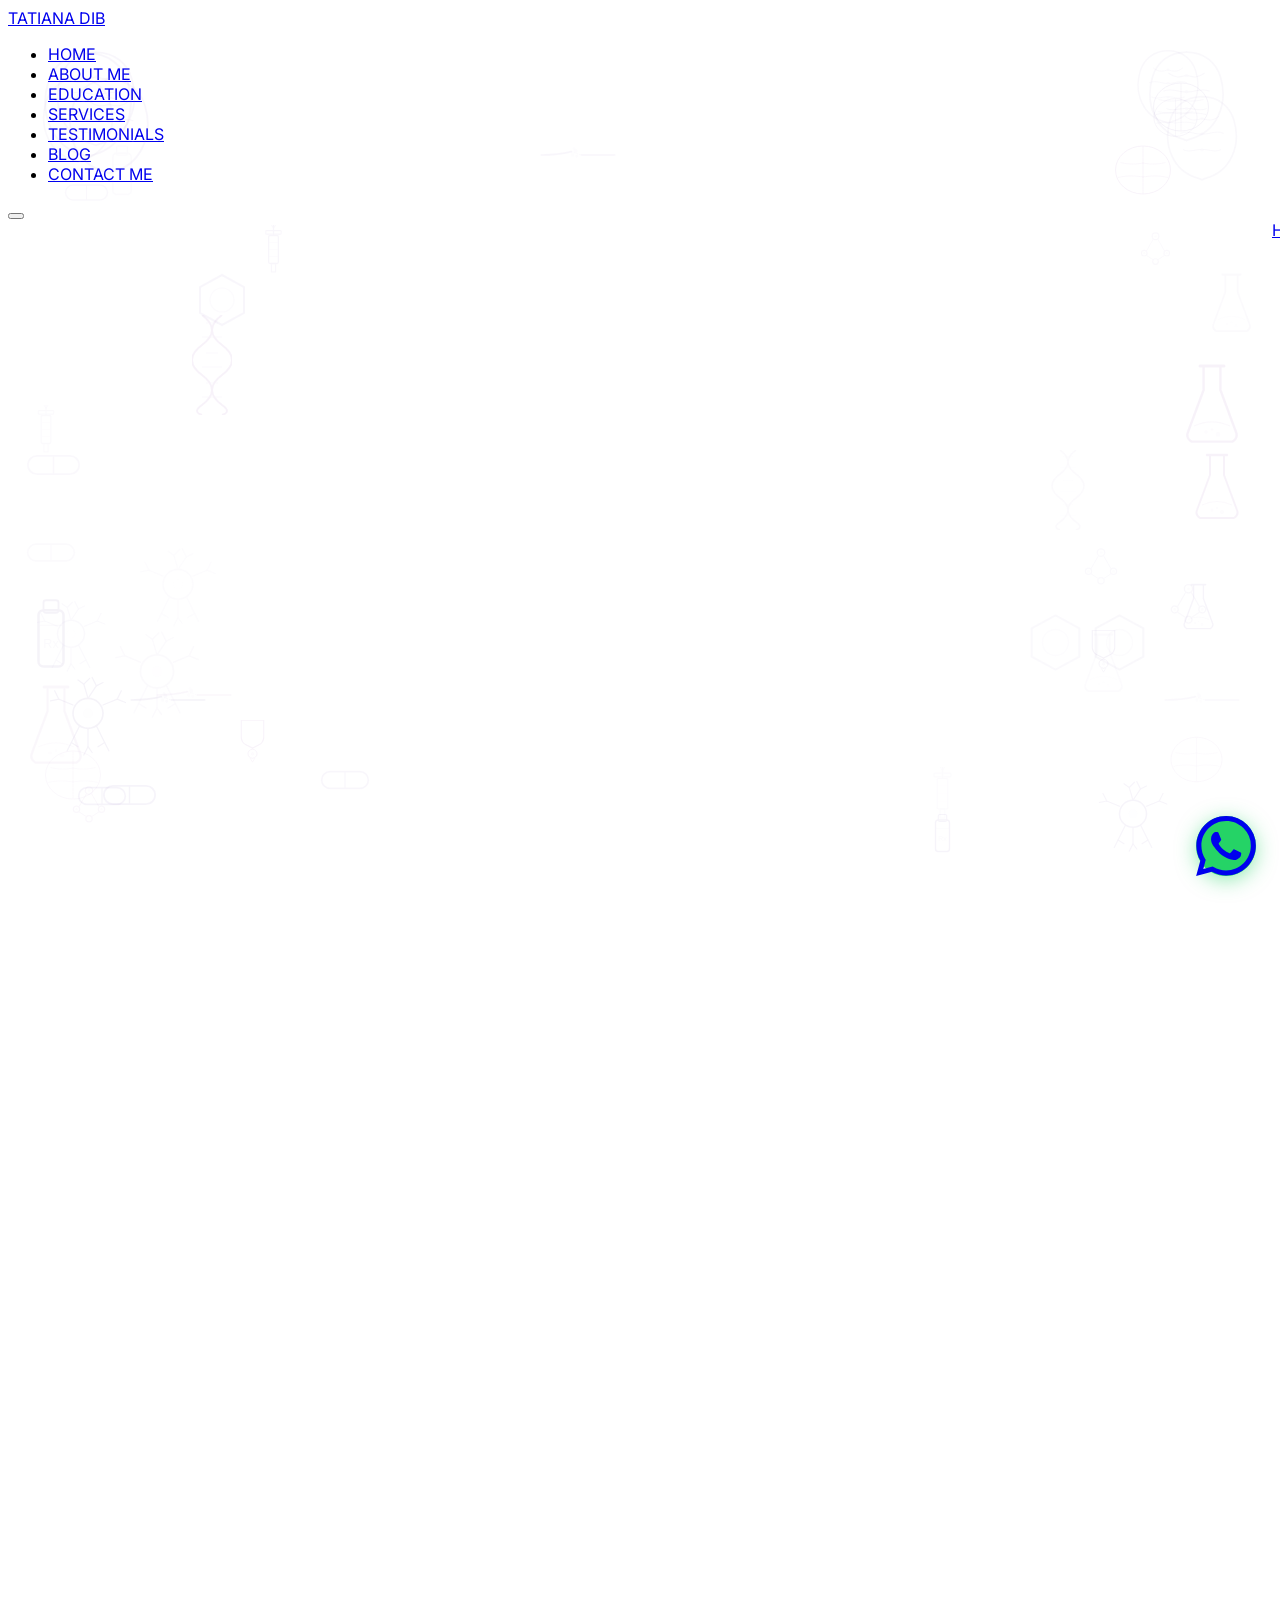
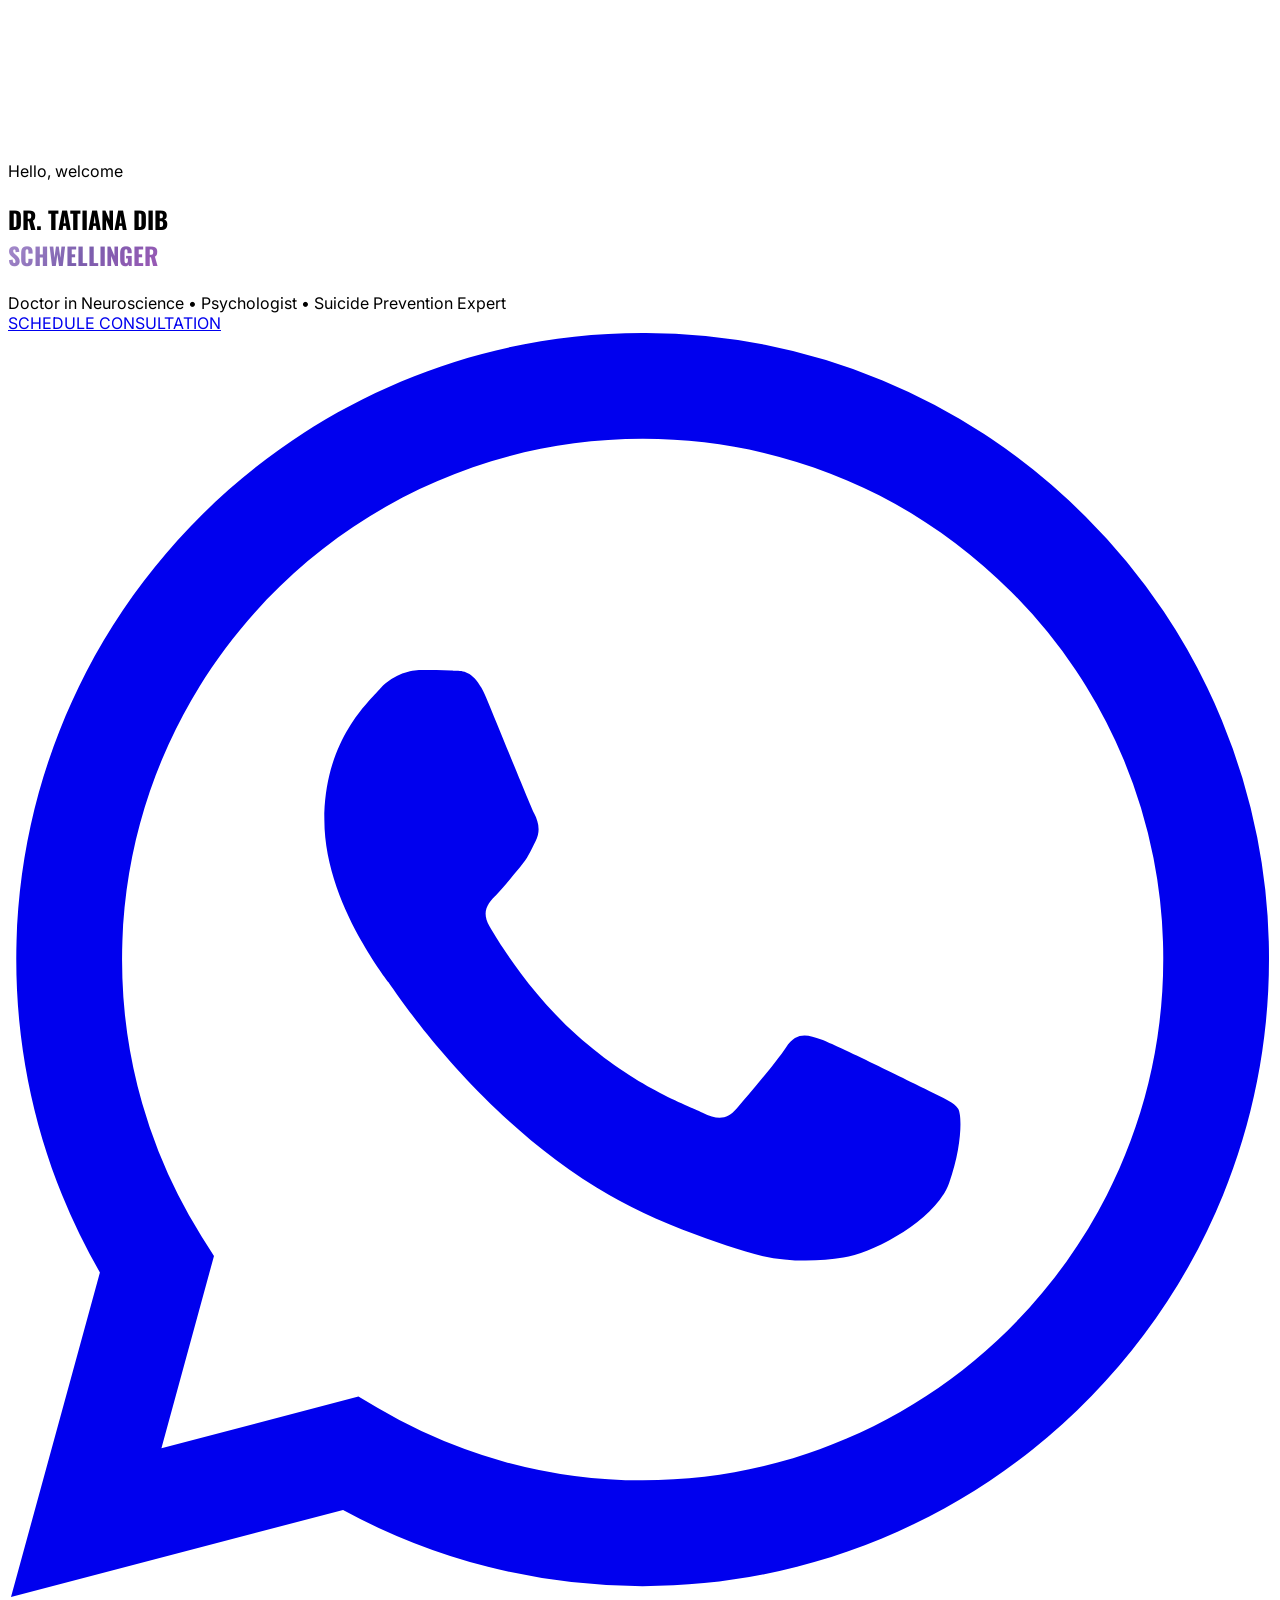
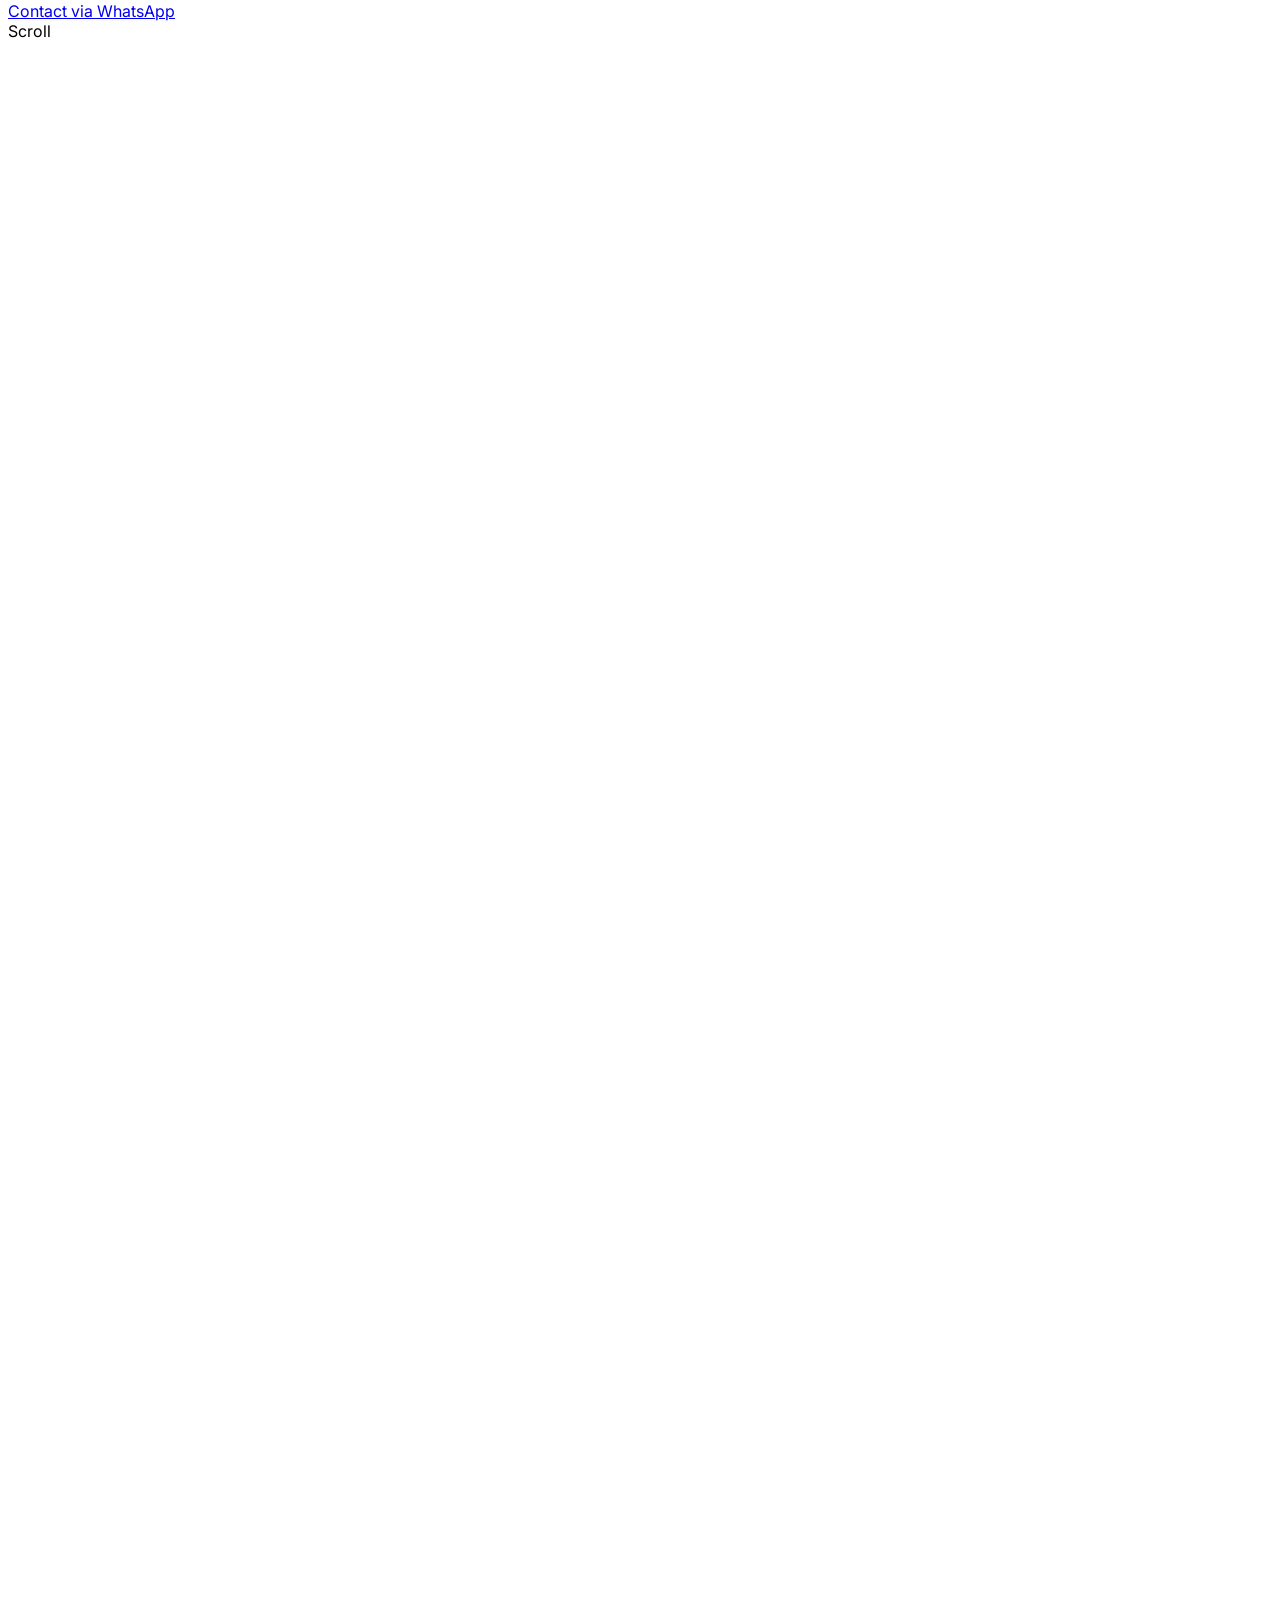
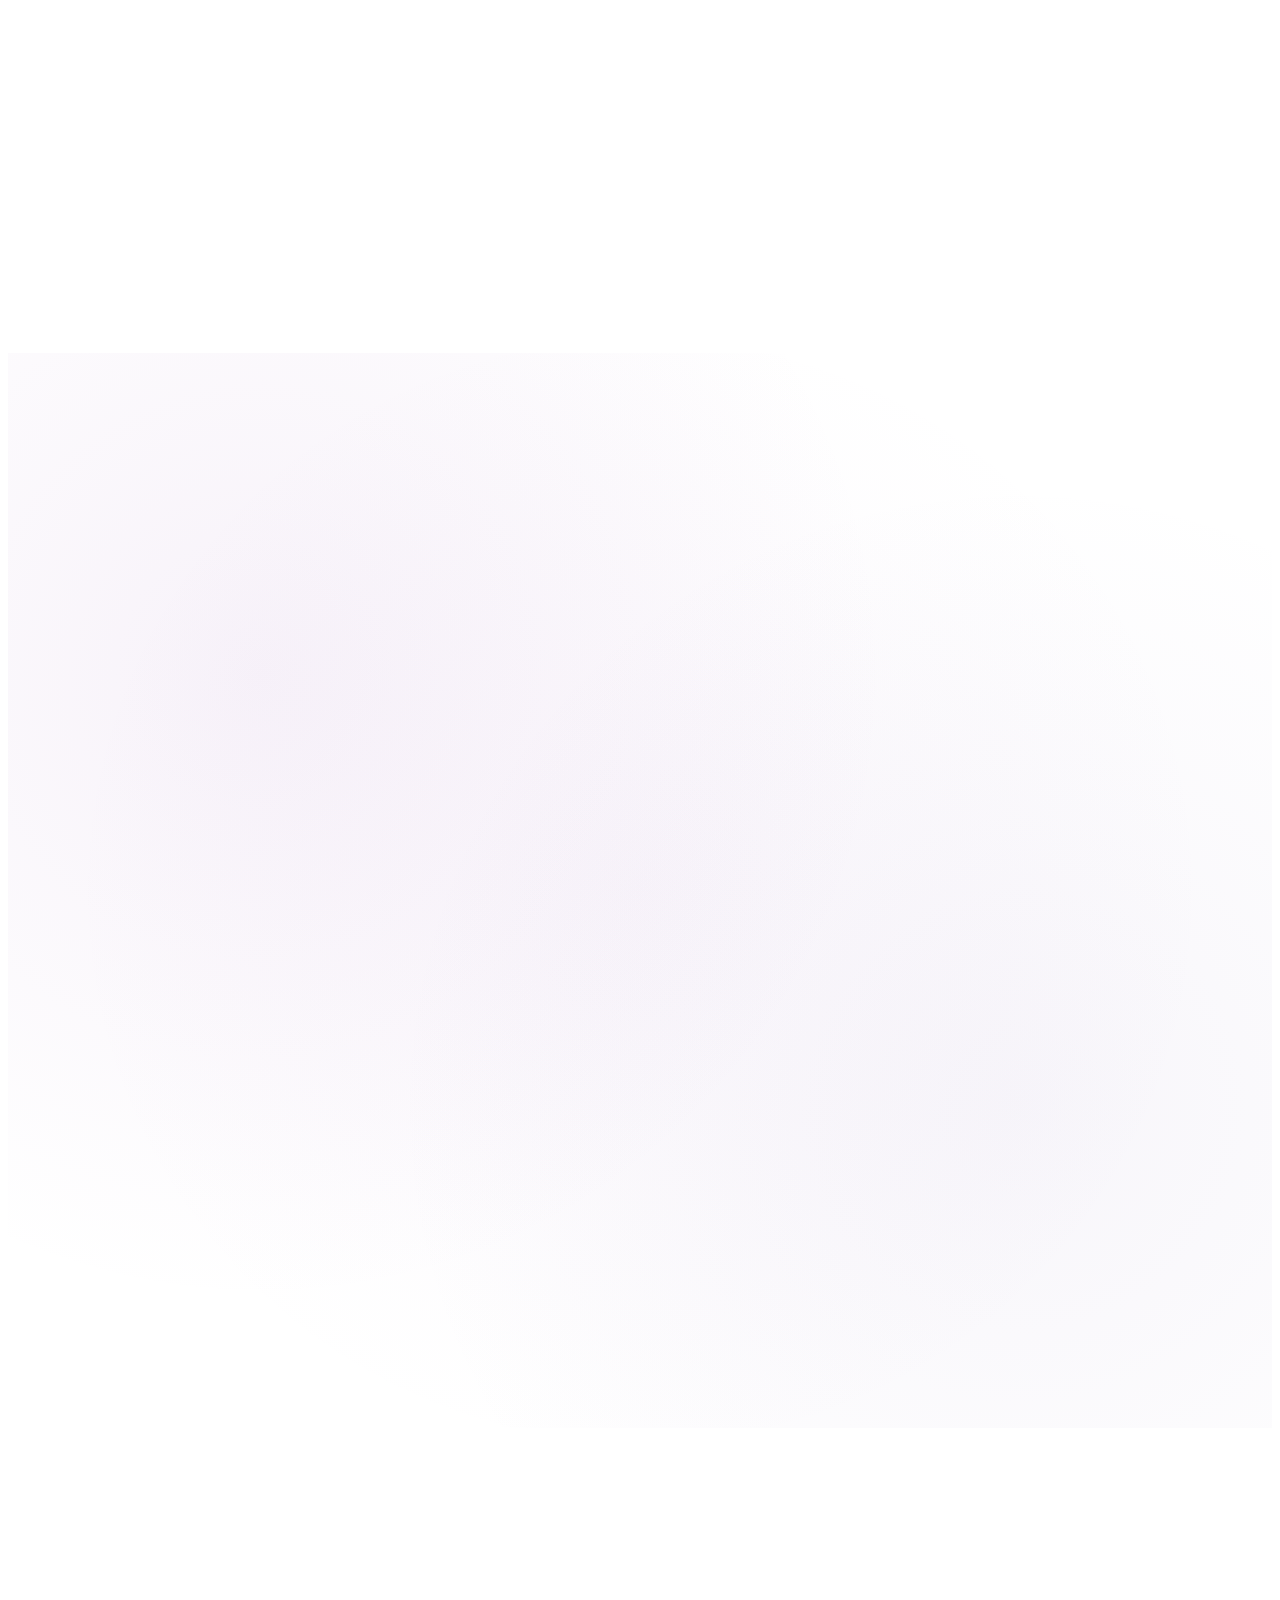
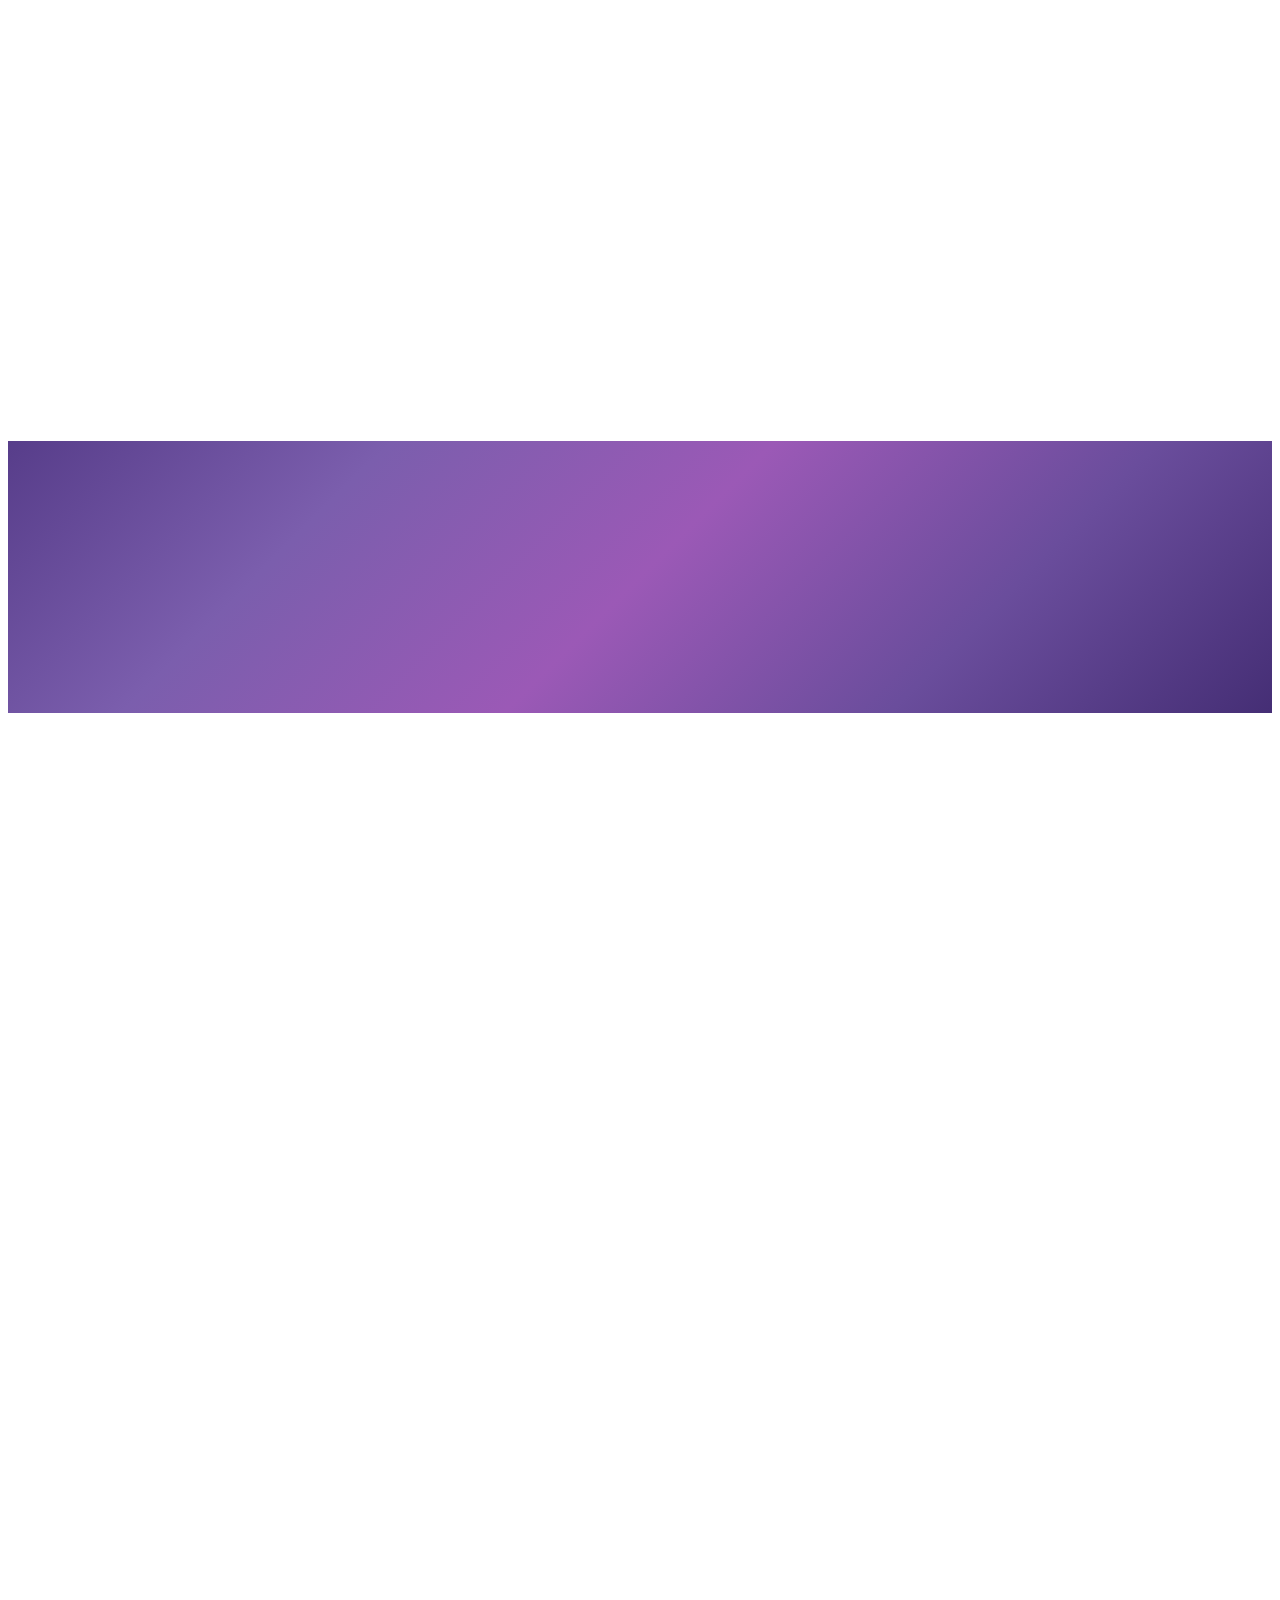
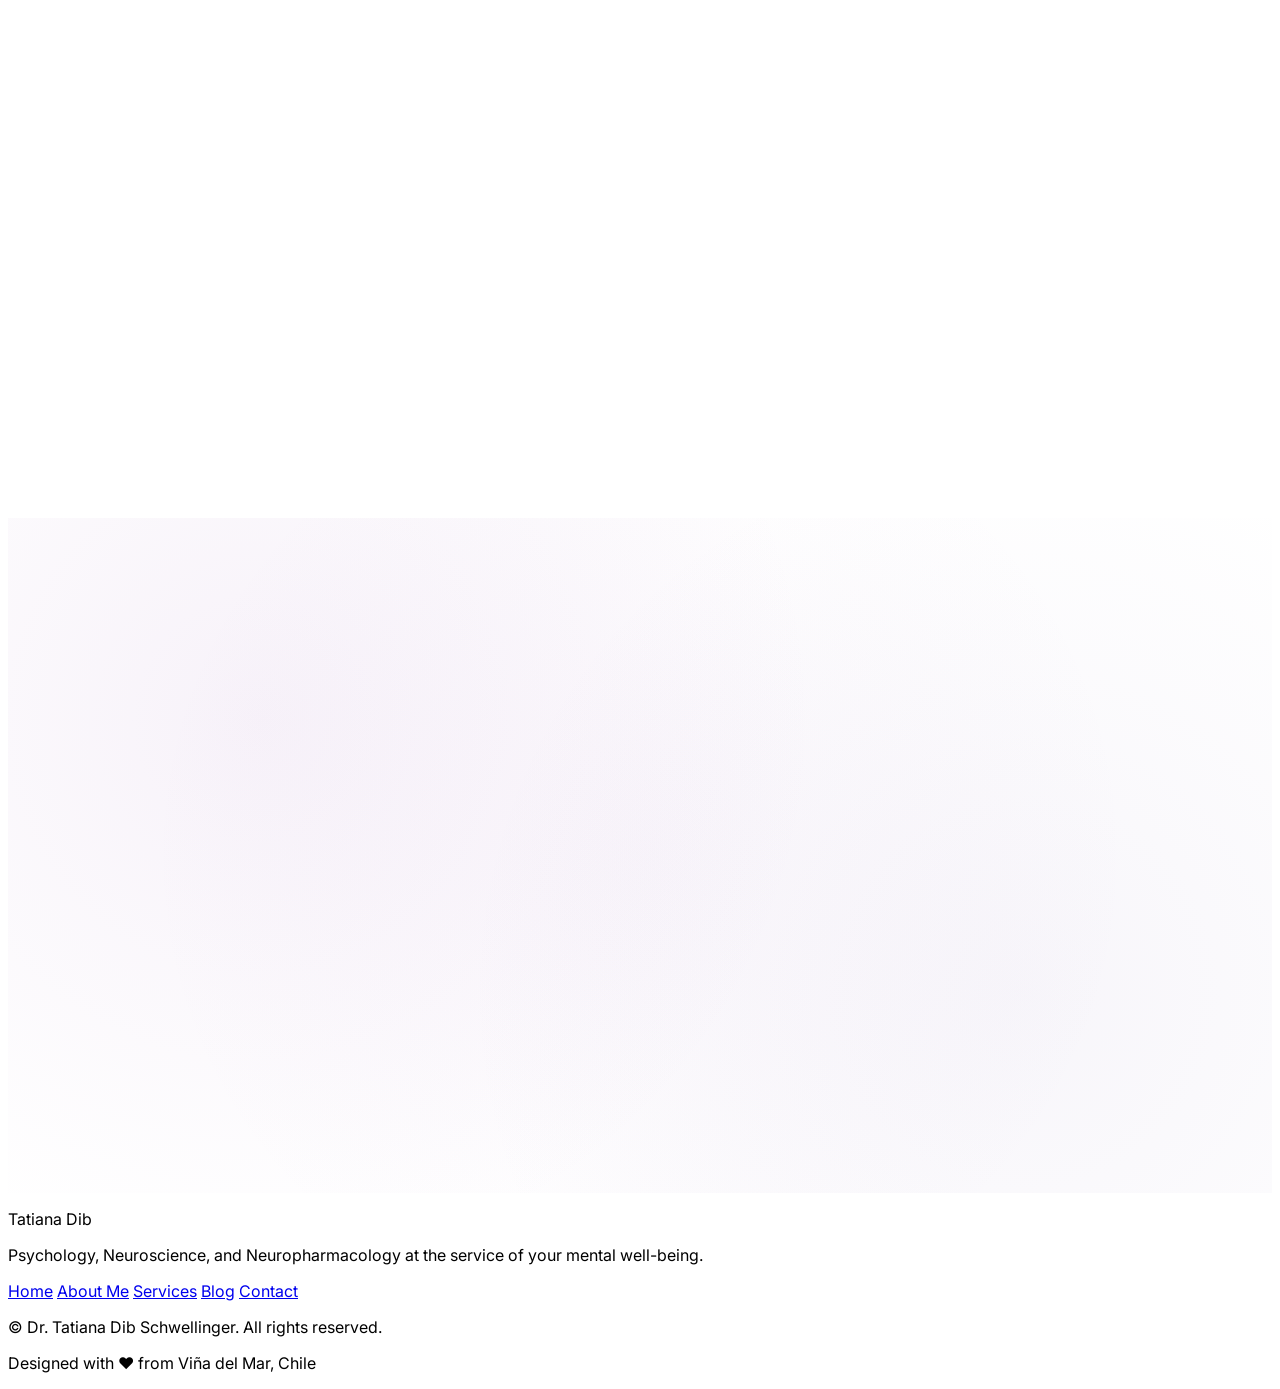
==== commit 831280dc: "Update indexeng.html" ====
--- a/indexeng.html
+++ b/indexeng.html
@@ -3,8 +3,8 @@
 <head>
   <meta charset="UTF-8">
   <meta name="viewport" content="width=device-width, initial-scale=1.0">
-  <title>Dr. Tatiana Dib Schwellinger | Psychologist & PhD in Neuroscience</title>
-  <meta name="description" content="Psychologist and PhD in Neuroscience with 10+ years in neuroscientific research and neuropharmacology. Specialized in suicide prevention. Viña del Mar, Chile.">
+  <title>Dr. Tatiana Dib Schwellinger | Psychologist & Doctor in Neuroscience</title>
+  <meta name="description" content="Psychologist and Doctor in Neuroscience with 10+ years in neuroscientific research and neuropharmacology. Specialized in suicide prevention. Viña del Mar, Chile.">
   <script src="https://cdn.tailwindcss.com"></script>
   <script>
     tailwind.config = {
@@ -379,7 +379,7 @@
         DR. TATIANA DIB<br><span class="gradient-text">SCHWELLINGER</span>
       </h1>
       <div class="hero-line flex flex-wrap items-center justify-center gap-3 md:gap-5 text-sm md:text-base font-medium tracking-wide text-white/70 mb-10">
-        <span class="flex items-center gap-2"><i data-lucide="brain" class="w-4 h-4 text-calypso-300"></i>PhD in Neuroscience</span>
+        <span class="flex items-center gap-2"><i data-lucide="brain" class="w-4 h-4 text-calypso-300"></i>Doctor in Neuroscience</span>
         <span class="text-calypso-400">•</span>
         <span class="flex items-center gap-2"><i data-lucide="heart-pulse" class="w-4 h-4 text-calypso-300"></i>Psychologist</span>
         <span class="text-calypso-400">•</span>
@@ -448,7 +448,7 @@
 
         <div class="reveal reveal-delay-2">
           <p class="text-lg text-gray-700 leading-relaxed mb-6">
-            Psychologist with a <strong class="text-calypso-700">PhD in Neuroscience</strong>, specialized in suicide prevention through certified training by the <strong class="text-purple-700">Pan American Health Organization (PAHO)</strong> and other international programs.
+            Psychologist with a <strong class="text-calypso-700">Doctor in Neuroscience</strong>, specialized in suicide prevention through certified training by the <strong class="text-purple-700">Pan American Health Organization (PAHO)</strong> and other international programs.
           </p>
           <p class="text-base text-gray-600 leading-relaxed mb-6">
             My <strong class="text-calypso-700">10+ years of experience in neuroscience</strong>, including work in a <strong class="text-purple-700">neuropharmacology laboratory</strong>, has provided me with a deep understanding of brain mechanisms and the molecular bases of mental pathologies. This allows me to design therapies that integrate pharmacological evidence with psychological approaches, understanding how neurotransmitters, receptors, and signaling pathways influence behavior and mental health.
@@ -469,7 +469,7 @@
               <i data-lucide="graduation-cap" class="w-5 h-5 text-purple-500 mt-0.5 flex-shrink-0"></i>
               <div>
                 <p class="text-xs text-purple-400 font-semibold tracking-wider uppercase">Title</p>
-                <p class="text-sm text-gray-800 font-medium">PhD in Neuroscience / Psychologist</p>
+                <p class="text-sm text-gray-800 font-medium">Doctor in Neuroscience / Psychologist</p>
               </div>
             </div>
             <div class="flex items-start gap-3 p-4 rounded-xl bg-purple-50/80 border border-purple-100">
@@ -545,7 +545,7 @@
           <div class="w-14 h-14 rounded-xl bg-gradient-to-br from-purple-500/20 to-purple-600/10 flex items-center justify-center mb-6 icon-glow">
             <i data-lucide="brain" class="w-7 h-7 text-purple-300"></i>
           </div>
-          <h3 class="font-heading text-xl font-medium text-white tracking-wide mb-3">PHD IN NEUROSCIENCE</h3>
+          <h3 class="font-heading text-xl font-medium text-white tracking-wide mb-3">Doctor IN NEUROSCIENCE</h3>
           <p class="text-sm text-purple-300/60 mb-4 font-medium tracking-wide">10+ years of experience</p>
           <p class="text-sm text-white/60 leading-relaxed">Research on neurological mechanisms underlying mental pathologies. Deep understanding of brain circuits, neurotransmission, and synaptic plasticity.</p>
           <div class="mt-6 pt-4 border-t border-white/10">
